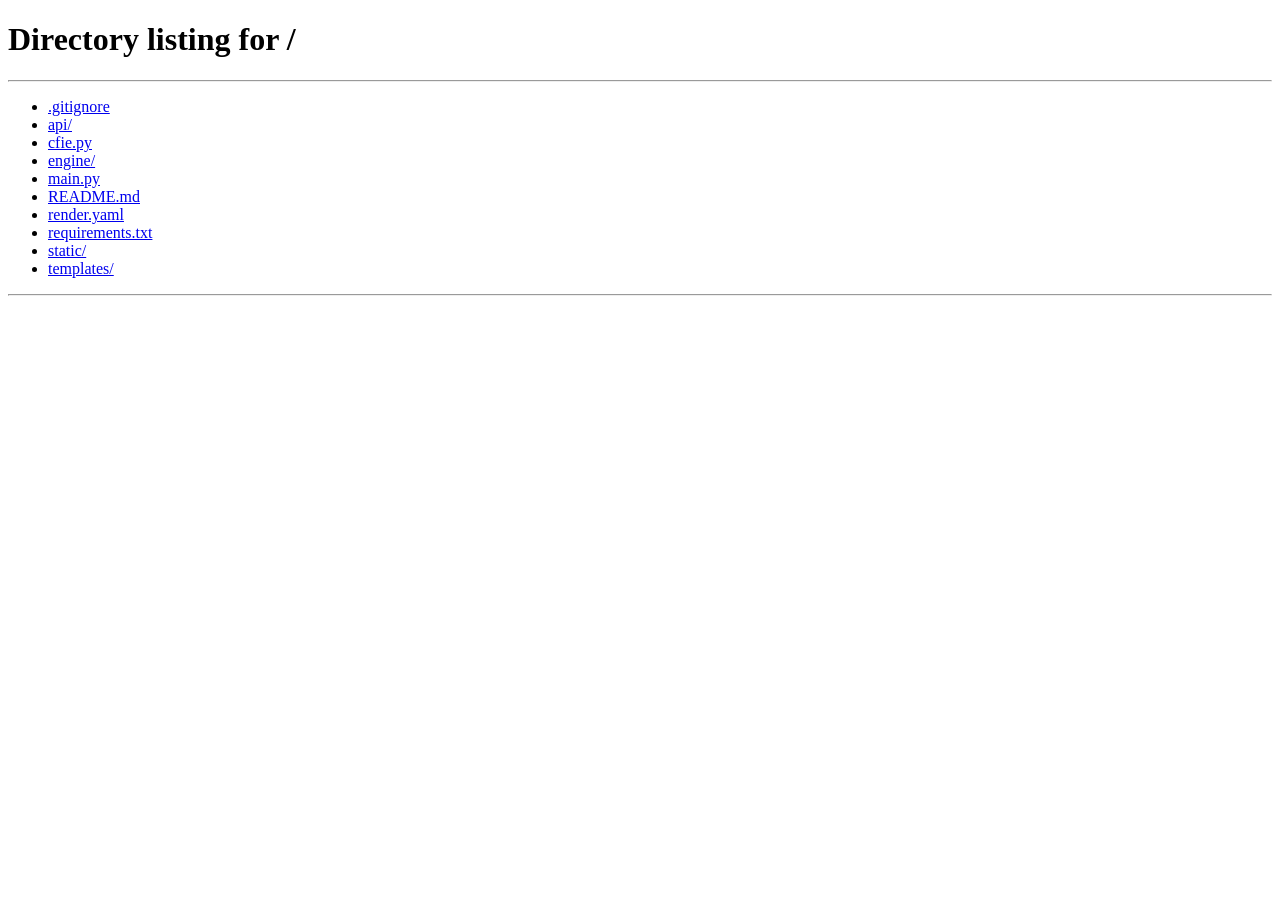
==== templates/analyze.html @ cb0d61a2 "feat: 4단계 ATR 손절/익절 자동계산 시스템 구현 - analyze.js: calcRiskLevels, updateModalCalc, 모달 전면 재설계   - _curren" ====
﻿<!DOCTYPE html>
<html lang="ko">
<head>
<meta charset="UTF-8">
<meta name="viewport" content="width=device-width,initial-scale=1.0">
<title>CFIE — 종목 분석</title>
<link rel="stylesheet" href="/static/css/common.css">
<link rel="stylesheet" href="/static/css/analyze.css">
</head>
<body>

<header class="topbar">
  <div class="topbar-brand">
    <a href="/" class="logo" style="text-decoration:none">CFIE</a>
    <span class="ver">v3.7</span>
  </div>
  <nav class="topbar-nav">
    <a href="/"       class="nav-link" data-page="/">대시보드</a>
    <a href="/scan"   class="nav-link" data-page="/scan">신규 진입 종목 찾기</a>
    <a href="/mypage" class="nav-link" data-page="/mypage">마이 페이지</a>
  </nav>
  <div class="topbar-search">
    <form class="search-form" onsubmit="return false;">
      <input type="text" id="searchInput" class="search-input"
             placeholder="종목명 또는 티커 검색…" autocomplete="off">
      <button type="button" class="search-btn" onclick="doSearch()">⌕</button>
    </form>
    <div id="searchDropdown" class="search-dropdown hidden"></div>
  </div>
  <div class="topbar-right">
    <select id="timeframeSelect" class="period-select" onchange="reloadChart()">
      <option value="daily" selected>일봉</option>
      <option value="weekly">주봉</option>
      <option value="monthly">월봉</option>
      <option value="yearly">년봉</option>
    </select>
    <select id="periodSelect" class="period-select" onchange="reloadChart()">
      <option value="6mo">6개월</option>
      <option value="1y">1년</option>
      <option value="2y" selected>2년</option>
      <option value="5y">5년</option>
    </select>
    <button class="back-btn" onclick="history.back()">← 뒤로</button>
  </div>
</header>

<!-- 로딩 -->
<div id="loadingOverlay" class="loading-overlay" style="display:flex">
  <div class="spinner"></div>
  <p style="margin-top:16px;color:var(--text2)">차트 데이터 분석 중…</p>
</div>

<main id="analyzeMain" style="display:none">

  <!-- 종목 헤더 -->
  <div class="stock-header">
    <div class="sh-left">
      <div class="sh-name" id="stockName">—</div>
      <div class="sh-meta">
        <span id="stockTicker"></span>
        <span id="stockExchange"></span>
        <span id="stockMeta"></span>
      </div>
      <div class="sh-price-row">
        <span class="sh-price"    id="stockPrice"></span>
        <span class="sh-currency" id="stockCurrency"></span>
        <span class="sh-daychg"   id="stockDayChg"></span>
      </div>
    </div>
    <div class="sh-right">
      <span id="holdingBadge" class="holding-badge" style="display:none">보유 중</span>
      <div id="fisBadge"  class="fis-badge">FIS —</div>
      <div id="labelChip" class="label-chip">—</div>
    </div>
  </div>

  <!-- 액션 바 -->
  <div class="action-bar">
    <button class="action-btn btn-buy-new"   onclick="openBuyModal()">📈 신규 진입</button>
    <button class="action-btn btn-buy-add"   onclick="openBuyModal()">＋ 추가 매수</button>
    <button class="action-btn btn-sell-part" onclick="openSellModal(false)">▼ 부분 매도</button>
    <button class="action-btn btn-sell-full" onclick="openSellModal(true)">✕ 전량 매도</button>
  </div>

  <!-- 차트 + 사이드바 (2-컬럼) -->
  <div class="analyze-body">

    <!-- 왼쪽: 차트 -->
    <div class="chart-col">
      <img id="mainChart" class="main-chart" alt="차트 로딩 중…">
    </div>

    <!-- 오른쪽: 사이드바 -->
    <div class="sidebar-col">

      <!-- CFIE 종합 판단 -->
      <div class="sidebar-box">
        <div class="sbox-header">📊 CFIE 종합 판단</div>
        <div class="sbox-body">
          <p id="judgeL1" class="jc-l1"></p>
          <p id="judgeL2" class="jc-l2"></p>
          <p id="judgeExtra" class="jc-extra"></p>
        </div>
        <div id="scoreBars" class="score-bars"></div>
      </div>

      <!-- 진입 타이밍 분석 -->
      <div class="sidebar-box">
        <div class="sbox-header">🎯 진입 타이밍 분석</div>
        <div class="entry-score-row">
          <span class="entry-score-label">진입 점수</span>
          <div class="entry-score-badge" id="entryScoreBadge">—</div>
        </div>
        <div class="entry-status" id="entryStatus"></div>
        <div class="entry-metrics" id="entryMetrics"></div>
      </div>

      <!-- 주요 지표 -->
      <div class="sidebar-box">
        <div class="sbox-header">📈 주요 지표</div>
        <div id="indicatorChips" class="chip-grid"></div>
      </div>

    </div>
  </div>

  <!-- 데이터 테이블 -->
  <div class="table-wrap">
    <div class="table-title">📋 최근 30일 데이터</div>
    <div style="overflow-x:auto">
      <table class="data-table">
        <thead id="tableHead"></thead>
        <tbody id="tableBody"></tbody>
      </table>
    </div>
  </div>

</main>

<!-- 매수/매도 모달 -->
<div id="tradeModal" class="modal-overlay" style="display:none">
  <div class="modal-box modal-box-wide">

    <!-- ── 매수 섹션 ── -->
    <div id="modalBuySection">
      <div class="modal-header">
        <div>
          <div class="modal-title" id="modalTitle">신규 진입</div>
          <div class="modal-sub" id="modalSubTicker"></div>
        </div>
        <div class="modal-scenario-chip" id="modalScenarioChip"></div>
      </div>

      <!-- 수량 입력 (유일한 사용자 입력) -->
      <div class="mbuy-qty-row">
        <label class="mbuy-qty-label">수량 (주)</label>
        <input type="number" id="modalQty" class="mbuy-qty-input" min="1" value="1"
               oninput="onModalQtyChange()">
        <span class="mbuy-invest" id="modalInvest">—</span>
      </div>

      <!-- 진입가 (읽기전용, 수정 가능) -->
      <div class="mbuy-price-row">
        <label class="mbuy-price-label">진입가</label>
        <input type="number" id="modalPrice" class="mbuy-price-input" min="0" step="1"
               oninput="onModalPriceChange()">
        <span class="mbuy-price-sub">현재가 기준 자동입력</span>
      </div>

      <!-- 리스크 관리 자동 계산 -->
      <div class="mbuy-risk-section">
        <div class="mbuy-risk-title">🛡 자동 계산된 리스크 관리</div>

        <div class="mbuy-risk-grid">
          <div class="mbuy-risk-card mbuy-stop">
            <div class="mbuy-risk-card-label">손절선</div>
            <div class="mbuy-risk-card-value" id="modalStop">—</div>
            <div class="mbuy-risk-card-sub" id="modalStopPct">—</div>
            <div class="mbuy-risk-card-note" id="modalStopNote">—</div>
            <input type="number" id="modalStopInput" class="mbuy-stop-edit" min="0" step="1"
                   placeholder="직접 수정" oninput="onModalStopChange()">
          </div>

          <div class="mbuy-risk-card mbuy-r1r">
            <div class="mbuy-risk-card-label">리스크 1R</div>
            <div class="mbuy-risk-card-value" id="modal1R">—</div>
            <div class="mbuy-risk-card-sub" id="modal1RTotal">총 — 원</div>
            <div class="mbuy-risk-card-note">손절 시 주당 손실</div>
          </div>

          <div class="mbuy-risk-card mbuy-t1">
            <div class="mbuy-risk-card-label">1차 익절 <span class="mbuy-tag">1/3 청산</span></div>
            <div class="mbuy-risk-card-value" id="modalT1">—</div>
            <div class="mbuy-risk-card-sub" id="modalT1Pct">—</div>
            <div class="mbuy-risk-card-note">R:R 2:1 목표 · 손익분기로 손절 이동</div>
          </div>

          <div class="mbuy-risk-card mbuy-t2">
            <div class="mbuy-risk-card-label">2차 익절 <span class="mbuy-tag">1/3 청산</span></div>
            <div class="mbuy-risk-card-value" id="modalT2">—</div>
            <div class="mbuy-risk-card-sub" id="modalT2Pct">—</div>
            <div class="mbuy-risk-card-note">R:R 4:1 목표 · 나머지 트레일링</div>
          </div>
        </div>

        <div class="mbuy-trailing-note" id="modalTrailing">
          트레일링 스탑: 고점 - ATR×2.5 자동 이동
        </div>
      </div>

      <div class="modal-footer">
        <button class="btn-cancel" onclick="closeTradeModal()">취소</button>
        <button class="btn-confirm" onclick="confirmBuy()">진입 등록</button>
      </div>
    </div>

    <!-- ── 매도 섹션 ── -->
    <div id="modalSellSection" style="display:none">
      <div class="modal-header">
        <div class="modal-title">매도</div>
        <div class="modal-sub" id="modalSellSub"></div>
      </div>
      <div class="form-row">
        <label>매도 수량 (주)</label>
        <input type="number" id="modalSellQty" class="modal-input" min="1" value="1">
      </div>
      <div class="modal-footer">
        <button class="btn-cancel" onclick="closeTradeModal()">취소</button>
        <button class="btn-confirm" onclick="confirmSell()">매도 등록</button>
      </div>
    </div>

  </div>
</div>

<div id="toast" class="toast"></div>
<script src="/static/js/common.js"></script>
<script src="/static/js/analyze.js"></script>
</body>
</html>
---- static/css/common.css ----
﻿/* static/css/common.css — 공통 기반 스타일 */

*, *::before, *::after { box-sizing: border-box; margin: 0; padding: 0; }

:root {
  --bg:      #0D1117;
  --bg2:     #161B22;
  --bg3:     #21262D;
  --border:  #30363D;
  --border2: rgba(255,255,255,0.05);
  --bull:    #E53935;
  --bear:    #1565C0;
  --accent:  #7C6FF7;
  --gold:    #F0B429;
  --text1:   #E6EDF3;
  --text2:   #8B949E;
  --text3:   #484F58;
  --radius:  10px;
  --shadow:  0 4px 24px rgba(0,0,0,0.4);
}

html { font-size: 14px; }
body {
  font-family: "Pretendard", "Apple SD Gothic Neo", "Malgun Gothic", sans-serif;
  background: var(--bg);
  color: var(--text1);
  min-height: 100vh;
  display: flex;
  flex-direction: column;
  line-height: 1.6;
}
a { color: inherit; text-decoration: none; }
button { cursor: pointer; border: none; background: none; font: inherit; }

/* ── 탑바 ─────────────────────────────────────── */
.topbar {
  height: 56px;
  background: var(--bg2);
  border-bottom: 1px solid var(--border);
  display: flex;
  align-items: center;
  padding: 0 24px;
  gap: 0;
  position: sticky;
  top: 0;
  z-index: 200;
}
.topbar-brand {
  display: flex;
  align-items: baseline;
  gap: 5px;
  min-width: 110px;
  flex-shrink: 0;
}
.logo {
  font-size: 17px;
  font-weight: 900;
  color: var(--accent);
  letter-spacing: -0.5px;
}
.ver {
  font-size: 10px;
  color: var(--text3);
  font-weight: 600;
  letter-spacing: 0.5px;
}

/* ── 탑바 내비 ───────────────────────────────── */
.topbar-nav {
  display: flex;
  gap: 2px;
  margin: 0 20px;
  flex-shrink: 0;
}
.nav-link {
  padding: 5px 14px;
  font-size: 13px;
  color: var(--text2);
  border-radius: 7px;
  transition: color 0.15s, background 0.15s;
  font-weight: 500;
  white-space: nowrap;
}
.nav-link:hover { color: var(--text1); background: var(--bg3); }
.nav-link.active { color: var(--accent); background: rgba(124,111,247,0.12); }

/* ── 검색 ────────────────────────────────────── */
.topbar-search { position: relative; flex: 1; max-width: 400px; margin: 0 auto; }
.search-form { display: flex; gap: 6px; }
.search-input {
  flex: 1;
  height: 34px;
  background: var(--bg3);
  border: 1px solid var(--border);
  border-radius: 8px;
  padding: 0 14px;
  color: var(--text1);
  font-size: 13px;
  outline: none;
  transition: border-color 0.15s;
}
.search-input::placeholder { color: var(--text3); }
.search-input:focus { border-color: var(--accent); }
.search-btn {
  height: 34px;
  padding: 0 12px;
  background: var(--bg3);
  border: 1px solid var(--border);
  border-radius: 8px;
  color: var(--text2);
  font-size: 14px;
  transition: background 0.15s;
}
.search-btn:hover { background: var(--border); color: var(--text1); }

/* ── 검색 드롭다운 ───────────────────────────── */
.search-dropdown {
  position: absolute;
  top: calc(100% + 6px);
  left: 0;
  right: 0;
  background: var(--bg2);
  border: 1px solid var(--border);
  border-radius: var(--radius);
  box-shadow: var(--shadow);
  z-index: 300;
  overflow: hidden;
}
.search-dropdown.hidden { display: none; }
.dd-item {
  padding: 10px 16px;
  display: flex;
  justify-content: space-between;
  align-items: center;
  cursor: pointer;
  transition: background 0.1s;
  border-bottom: 1px solid var(--border2);
}
.dd-item:last-child { border-bottom: none; }
.dd-item:hover { background: var(--bg3); }
.dd-name { font-weight: 600; font-size: 13px; }
.dd-sym  { font-size: 11px; color: var(--text3); }
.dd-exch { font-size: 11px; color: var(--accent); }

/* ── 탑바 우측 ───────────────────────────────── */
.topbar-right { display: flex; align-items: center; gap: 12px; flex-shrink: 0; margin-left: 16px; }
.clock { font-size: 12px; color: var(--text3); font-variant-numeric: tabular-nums; }
.period-select {
  height: 32px;
  background: var(--bg3);
  border: 1px solid var(--border);
  border-radius: 7px;
  color: var(--text1);
  padding: 0 10px;
  font-size: 12px;
  outline: none;
  cursor: pointer;
}
.back-btn {
  display: inline-flex;
  align-items: center;
  gap: 4px;
  padding: 5px 12px;
  font-size: 13px;
  color: var(--text2);
  border: 1px solid var(--border);
  border-radius: 7px;
  transition: all 0.15s;
}
.back-btn:hover { color: var(--text1); border-color: var(--text3); }

/* ── 마켓 티커 스트립 ─────────────────────────── */
.ticker-strip {
  width: 100%;
  background: var(--bg2);
  border-bottom: 1px solid var(--border);
  overflow: hidden;
  height: 38px;
  display: flex;
  align-items: center;
}
.ticker-track {
  display: flex;
  animation: ticker-scroll 40s linear infinite;
  width: max-content;
  align-items: center;
  height: 100%;
}
.ticker-strip:hover .ticker-track { animation-play-state: paused; }
@keyframes ticker-scroll {
  from { transform: translateX(0); }
  to   { transform: translateX(-50%); }
}
.ticker-item {
  display: inline-flex;
  align-items: center;
  gap: 6px;
  padding: 0 20px;
  height: 100%;
  border-right: 1px solid var(--border2);
  white-space: nowrap;
  cursor: default;
}
.ti-emoji { font-size: 13px; }
.ti-name  { font-size: 12px; color: var(--text2); font-weight: 500; }
.ti-price { font-size: 12px; color: var(--text1); font-weight: 600; }
.ti-chg   { font-size: 11px; font-weight: 700; }
.ti-chg.bull { color: var(--bull); }
.ti-chg.bear { color: var(--bear); }
.ti-chg.flat { color: var(--text3); }

/* ── 섹션 ────────────────────────────────────── */
.main-content { max-width: 1420px; margin: 0 auto; padding: 28px 24px 48px; width: 100%; flex: 1; }
.section { margin-bottom: 40px; }
.section-header {
  display: flex;
  align-items: center;
  gap: 10px;
  margin-bottom: 16px;
}
.section-accent { width: 3px; height: 16px; background: var(--accent); border-radius: 2px; flex-shrink: 0; }
.section-title { font-size: 14px; font-weight: 700; color: var(--text1); }
.section-count { font-size: 12px; color: var(--text3); margin-left: 4px; }

/* ── 로딩 오버레이 ───────────────────────────── */
.loading-overlay {
  position: fixed;
  inset: 0;
  background: rgba(13,17,23,0.85);
  backdrop-filter: blur(4px);
  display: flex;
  flex-direction: column;
  align-items: center;
  justify-content: center;
  z-index: 500;
  gap: 16px;
}
.loading-overlay p { color: var(--text2); font-size: 14px; }
.spinner {
  width: 36px;
  height: 36px;
  border: 3px solid var(--bg3);
  border-top-color: var(--accent);
  border-radius: 50%;
  animation: spin 0.8s linear infinite;
}
@keyframes spin { to { transform: rotate(360deg); } }

/* ── 스켈레톤 ────────────────────────────────── */
.skeleton-card {
  height: 90px;
  background: var(--bg2);
  border: 1px solid var(--border);
  border-radius: var(--radius);
  animation: pulse 1.5s ease-in-out infinite;
}
@keyframes pulse {
  0%,100% { opacity: 1; }
  50%      { opacity: 0.45; }
}

/* ── 토스트 ──────────────────────────────────── */
.toast {
  position: fixed;
  bottom: 28px;
  right: 28px;
  padding: 12px 20px;
  border-radius: 10px;
  font-size: 13px;
  font-weight: 600;
  z-index: 1000;
  transform: translateY(16px);
  opacity: 0;
  pointer-events: none;
  transition: all 0.25s ease;
}
.toast.show { transform: translateY(0); opacity: 1; }
.toast-success { background: #1C4A2A; border: 1px solid #2E7D32; color: #A5D6A7; }
.toast-error   { background: #4A1C1C; border: 1px solid #B71C1C; color: #EF9A9A; }

/* ── 모달 ────────────────────────────────────── */
.modal-overlay {
  position: fixed;
  inset: 0;
  background: rgba(0,0,0,0.7);
  backdrop-filter: blur(6px);
  display: flex;
  align-items: center;
  justify-content: center;
  z-index: 800;
}
.modal-box {
  background: var(--bg2);
  border: 1px solid var(--border);
  border-radius: 14px;
  padding: 28px;
  width: 340px;
  box-shadow: var(--shadow);
}
.modal-header {
  display: flex;
  justify-content: space-between;
  align-items: center;
  margin-bottom: 6px;
}
.modal-header h3 { font-size: 16px; font-weight: 700; }
.modal-close {
  width: 28px; height: 28px;
  border-radius: 6px;
  color: var(--text3);
  font-size: 16px;
  display: flex; align-items: center; justify-content: center;
  transition: all 0.15s;
}
.modal-close:hover { background: var(--bg3); color: var(--text1); }
.modal-sub { font-size: 13px; color: var(--text2); margin-bottom: 20px; }
.form-row { margin-bottom: 14px; }
.form-row label { display: block; font-size: 12px; color: var(--text2); margin-bottom: 5px; font-weight: 600; }
.modal-input {
  width: 100%;
  height: 38px;
  background: var(--bg3);
  border: 1px solid var(--border);
  border-radius: 8px;
  color: var(--text1);
  padding: 0 12px;
  font-size: 14px;
  outline: none;
  transition: border-color 0.15s;
}
.modal-input:focus { border-color: var(--accent); }
.modal-actions { display: flex; gap: 8px; margin-top: 20px; }
.btn-cancel {
  flex: 1; height: 38px; border-radius: 8px;
  background: var(--bg3); border: 1px solid var(--border);
  color: var(--text2); font-size: 13px; font-weight: 600;
  transition: all 0.15s;
}
.btn-cancel:hover { color: var(--text1); border-color: var(--text3); }
.btn-confirm {
  flex: 2; height: 38px; border-radius: 8px;
  background: var(--accent); color: white;
  font-size: 13px; font-weight: 700;
  transition: opacity 0.15s;
}
.btn-confirm:hover { opacity: 0.88; }
.btn-confirm.btn-sell { background: var(--bear); }

/* ── 푸터 ────────────────────────────────────── */
.footer {
  text-align: center;
  padding: 18px 24px;
  font-size: 11px;
  color: var(--text3);
  border-top: 1px solid var(--border);
  background: var(--bg2);
  margin-top: auto;
}
---- static/css/analyze.css ----
﻿/* ── analyze.css — 2-컬럼 레이아웃 ── */

/* 종목 헤더 */
.stock-header {
  display: flex; align-items: center; justify-content: space-between;
  background: var(--bg2); border-bottom: 1px solid var(--border);
  padding: 14px 24px; gap: 16px; flex-wrap: wrap;
}
.sh-left  { flex: 1; min-width: 0; }
.sh-name  { font-size: 20px; font-weight: 800; color: var(--text1); white-space: nowrap; overflow: hidden; text-overflow: ellipsis; }
.sh-meta  { font-size: 12px; color: var(--text2); margin-top: 3px; display: flex; gap: 8px; flex-wrap: wrap; }
.sh-price-row { display: flex; align-items: baseline; gap: 8px; margin-top: 6px; }
.sh-price    { font-size: 26px; font-weight: 800; color: var(--text1); }
.sh-currency { font-size: 13px; color: var(--text2); }
.sh-daychg   { font-size: 13px; font-weight: 600; padding: 2px 8px; border-radius: 4px; }
.sh-daychg.bull { color: var(--bull); background: rgba(229,57,53,0.12); }
.sh-daychg.bear { color: var(--bear); background: rgba(21,101,192,0.12); }
.sh-daychg.flat { color: var(--text2); background: var(--bg3); }
.sh-right { display: flex; align-items: center; gap: 8px; flex-wrap: wrap; }

/* 액션 바 */
.action-bar {
  display: flex; gap: 8px; padding: 10px 24px;
  background: var(--bg2); border-bottom: 1px solid var(--border); flex-wrap: wrap;
}
.action-btn {
  padding: 7px 16px; border-radius: 6px; border: none;
  font-size: 13px; font-weight: 600; cursor: pointer;
  transition: opacity 0.15s, transform 0.1s; white-space: nowrap;
}
.action-btn:hover  { opacity: 0.85; transform: translateY(-1px); }
.action-btn:active { transform: translateY(0); }
.btn-buy-new   { background: var(--accent); color: #fff; }
.btn-buy-add   { background: transparent; color: var(--accent); border: 1px solid var(--accent); }
.btn-sell-part { background: transparent; color: var(--bear); border: 1px solid var(--bear); }
.btn-sell-full { background: var(--bear); color: #fff; }

/* 2-컬럼 분석 바디 */
.analyze-body {
  display: grid;
  grid-template-columns: 1fr 340px;
  align-items: start;
  border-bottom: 1px solid var(--border);
}
.chart-col {
  border-right: 1px solid var(--border);
  background: #0a0a0a;
  overflow: hidden;
}
.main-chart { width: 100%; display: block; }

.sidebar-col {
  display: flex; flex-direction: column;
  background: var(--bg2);
  overflow-y: auto;
  max-height: calc(100vh - 160px);
}

/* 사이드바 박스 */
.sidebar-box { border-bottom: 1px solid var(--border); }
.sbox-header {
  font-size: 11px; font-weight: 700; color: var(--text3);
  text-transform: uppercase; letter-spacing: 0.6px;
  padding: 8px 16px; background: var(--bg3);
  border-bottom: 1px solid var(--border);
}
.sbox-body { padding: 12px 16px 8px; }
.jc-l1    { font-size: 13px; color: var(--text1); line-height: 1.65; margin-bottom: 4px; font-weight: 500; }
.jc-l2    { font-size: 12px; color: var(--text2); line-height: 1.65; }
.jc-extra { font-size: 12px; color: var(--gold); margin-top: 6px; }

/* 점수 바 */
.score-bars { padding: 8px 16px 14px; display: flex; flex-direction: column; gap: 8px; }
.score-bar-item { display: flex; align-items: center; gap: 8px; }
.score-bar-label {
  font-size: 11px; color: var(--text2); width: 44px;
  flex-shrink: 0; text-align: right;
}
.score-bar-track {
  flex: 1; height: 6px; background: var(--bg3);
  border-radius: 3px; position: relative; overflow: visible;
}
.score-bar-val { font-size: 11px; font-weight: 700; width: 34px; text-align: right; flex-shrink: 0; }

/* 진입 타이밍 */
.entry-score-row {
  display: flex; align-items: center; justify-content: space-between;
  padding: 12px 16px 4px;
}
.entry-score-label { font-size: 13px; color: var(--text2); font-weight: 600; }
.entry-score-badge {
  font-size: 16px; font-weight: 800;
  padding: 4px 16px; border-radius: 20px; color: #fff;
}
.entry-status { font-size: 11.5px; color: var(--text2); padding: 0 16px 10px; }

.entry-metrics { padding: 4px 16px 16px; display: flex; flex-direction: column; gap: 10px; }
.em-item { display: flex; flex-direction: column; gap: 4px; }
.em-header { display: flex; justify-content: space-between; align-items: center; }
.em-label  { font-size: 11px; color: var(--text2); }
.em-value  { font-size: 11px; font-weight: 700; }
.em-bar-track {
  height: 5px; background: var(--bg3); border-radius: 3px;
  position: relative; overflow: hidden;
}
.em-bar-fill { height: 100%; border-radius: 3px; }
/* 스위트스팟 마킹 (가상 요소) */
.em-bar-track .sweet { position: absolute; top: 0; height: 100%; background: rgba(124,111,247,0.2); }

/* 지표 칩 */
.chip-grid {
  display: grid; grid-template-columns: 1fr 1fr;
  gap: 8px; padding: 12px 16px;
}
.chip {
  display: flex; flex-direction: column; align-items: center;
  background: var(--bg3); border: 1px solid var(--border);
  border-radius: var(--radius); padding: 9px 8px; text-align: center;
}
.chip-label { font-size: 10px; color: var(--text3); text-transform: uppercase; letter-spacing: 0.3px; }
.chip-value { font-size: 14px; font-weight: 700; margin-top: 2px; }
.chip-sub   { font-size: 11px; color: var(--text2); margin-top: 1px; }

/* 데이터 테이블 */
.table-wrap { background: var(--bg2); padding: 16px 20px 40px; }
.table-title { font-size: 12px; font-weight: 700; color: var(--text2); margin-bottom: 10px; text-transform: uppercase; letter-spacing: 0.5px; }
.data-table { width: 100%; border-collapse: collapse; font-size: 12.5px; }
.data-table th {
  background: var(--bg3); color: var(--text2);
  padding: 8px 10px; text-align: right;
  border-bottom: 1px solid var(--border);
  font-size: 11px; text-transform: uppercase; letter-spacing: 0.3px; white-space: nowrap;
}
.data-table th:first-child { text-align: left; }
.data-table td {
  padding: 7px 10px; text-align: right;
  border-bottom: 1px solid var(--border2);
  color: var(--text1); white-space: nowrap;
}
.data-table td:first-child { text-align: left; color: var(--text2); }
.data-table tr:last-child td { border-bottom: none; }
.data-table tr:hover td { background: rgba(255,255,255,0.025); }

/* 배지/칩 공통 */
.fis-badge  { padding: 6px 14px; border-radius: 20px; font-size: 13px; font-weight: 700; color: #fff; }
.label-chip { padding: 4px 12px; border-radius: 20px; font-size: 12px; font-weight: 600; color: #fff; }
.holding-badge {
  display: inline-block;
  background: rgba(46,160,67,0.18); color: #2ea043;
  border: 1px solid rgba(46,160,67,0.4); border-radius: 20px;
  font-size: 12px; font-weight: 600; padding: 2px 10px;
}

/* 모달 추가 버튼 */
.btn-full-sell {
  padding: 9px 16px; border-radius: 6px; border: none;
  font-size: 13px; font-weight: 600; cursor: pointer;
  background: var(--bear); color: #fff;
}
.btn-part-sell {
  padding: 9px 16px; border-radius: 6px; border: 1px solid var(--bear);
  font-size: 13px; font-weight: 600; cursor: pointer;
  background: transparent; color: var(--bear);
}

/* 반응형 */
@media (max-width: 900px) {
  .analyze-body { grid-template-columns: 1fr; }
  .chart-col { border-right: none; border-bottom: 1px solid var(--border); }
  .sidebar-col { max-height: none; }
  .chip-grid { grid-template-columns: repeat(3, 1fr); }
}

/* ── 진입 타이밍 구성요소 카드 ── */
.es-comp {
  padding: 9px 11px;
  background: var(--bg3);
  border-radius: 7px;
  margin-bottom: 7px;
}
.es-comp-hd {
  display: flex; align-items: center; gap: 6px; margin-bottom: 4px;
}
.es-comp-num  { font-size: 10px; color: var(--text3); flex-shrink: 0; }
.es-comp-name { font-size: 11px; font-weight: 700; color: var(--text1); flex: 1; }
.es-comp-score { font-size: 12px; font-weight: 800; white-space: nowrap; }
.es-comp-max   { font-size: 10px; font-weight: 400; color: var(--text3); }
.es-comp-bar {
  height: 4px; background: var(--bg2);
  border-radius: 2px; overflow: hidden; margin-bottom: 5px;
}
.es-comp-bar > div { height: 100%; border-radius: 2px; }
.es-comp-desc { font-size: 11px; color: var(--text3); line-height: 1.5; }

.em-chip {
  display: inline-block;
  font-size: 10px; padding: 2px 8px; border-radius: 10px;
  background: var(--bg2); border: 1px solid var(--border);
  color: var(--text3);
}
.em-chip-best {
  background: rgba(46,160,67,0.12);
  border-color: rgba(46,160,67,0.35);
  color: #56d364; font-weight: 700;
}
.em-chip-2nd {
  background: rgba(210,153,34,0.12);
  border-color: rgba(210,153,34,0.35);
  color: #d29922; font-weight: 600;
}

/* ── 세부 수치 블록 ── */
.es-metric-block {
  margin-top: 6px;
  border-top: 1px solid var(--border);
  padding-top: 8px;
}
.es-metric-title {
  font-size: 10px; font-weight: 700; color: var(--text3);
  text-transform: uppercase; letter-spacing: 0.5px;
  margin-bottom: 6px;
}
.es-metric-row {
  display: grid;
  grid-template-columns: 72px 1fr auto;
  align-items: center;
  gap: 4px;
  padding: 3px 0;
  border-bottom: 1px solid var(--border2);
}
.es-metric-row:last-child { border-bottom: none; }
.es-metric-label { font-size: 11px; color: var(--text2); }
.es-metric-value { font-size: 11px; font-weight: 700; text-align: center; }
.es-metric-ideal { font-size: 10px; color: var(--text3); text-align: right; white-space: nowrap; }


/* ── 매수 모달 위험관리 (mbuy) ─────────────────────────── */
.modal-box-wide { max-width: 520px; }
.modal-scenario-chip {
  background: #1a472a; color: #56d364;
  border: 1px solid #2ea043; border-radius: 20px;
  padding: 3px 12px; font-size: 12px; font-weight: 700; white-space: nowrap;
}
.mbuy-qty-row {
  display: flex; align-items: center; gap: 10px;
  padding: 10px 0; border-bottom: 1px solid var(--border2);
}
.mbuy-qty-label { font-size: 13px; color: var(--text2); min-width: 60px; }
.mbuy-qty-input { width: 90px; padding: 6px 10px; border-radius: 6px;
  border: 1px solid var(--border2); background: var(--bg3); color: var(--text1);
  font-size: 15px; font-weight: 700; text-align: right; }
.mbuy-invest { font-size: 13px; color: var(--text2); margin-left: auto; }
.mbuy-price-row {
  display: flex; align-items: center; gap: 10px;
  padding: 10px 0; border-bottom: 1px solid var(--border2);
}
.mbuy-price-label { font-size: 13px; color: var(--text2); min-width: 60px; }
.mbuy-price-input { width: 120px; padding: 6px 10px; border-radius: 6px;
  border: 1px solid var(--border2); background: var(--bg3); color: var(--text1);
  font-size: 15px; font-weight: 700; text-align: right; }
.mbuy-price-sub { font-size: 11px; color: var(--text3); margin-left: auto; }
.mbuy-risk-section { margin-top: 12px; }
.mbuy-risk-title { font-size: 12px; color: var(--text3); margin-bottom: 8px; }
.mbuy-risk-grid { display: grid; grid-template-columns: 1fr 1fr; gap: 8px; }
.mbuy-risk-card {
  border-radius: 8px; padding: 10px 12px;
  border: 1px solid var(--border2); background: var(--bg2);
}
.mbuy-stop   { border-color: #c6282855; background: #c6282810; }
.mbuy-r1r    { border-color: var(--border2); }
.mbuy-t1     { border-color: #2ea04355; background: #2ea04310; }
.mbuy-t2     { border-color: #56d36455; background: #56d36410; }
.mbuy-risk-card-label { font-size: 11px; color: var(--text3); margin-bottom: 2px; }
.mbuy-risk-card-value { font-size: 16px; font-weight: 800; color: var(--text1); }
.mbuy-risk-card-sub   { font-size: 12px; color: var(--text2); margin-top: 1px; }
.mbuy-risk-card-note  { font-size: 10px; color: var(--text3); margin-top: 4px; }
.mbuy-tag {
  display: inline-block; background: var(--bg3);
  color: var(--text2); border-radius: 4px;
  padding: 1px 5px; font-size: 10px; margin-left: 4px;
}
.mbuy-stop-edit {
  width: 100%; margin-top: 6px; padding: 4px 8px;
  border-radius: 5px; border: 1px solid #c6282866;
  background: var(--bg3); color: var(--text1); font-size: 12px;
}
.mbuy-trailing-note { font-size: 11px; color: var(--text3); margin-top: 8px; }
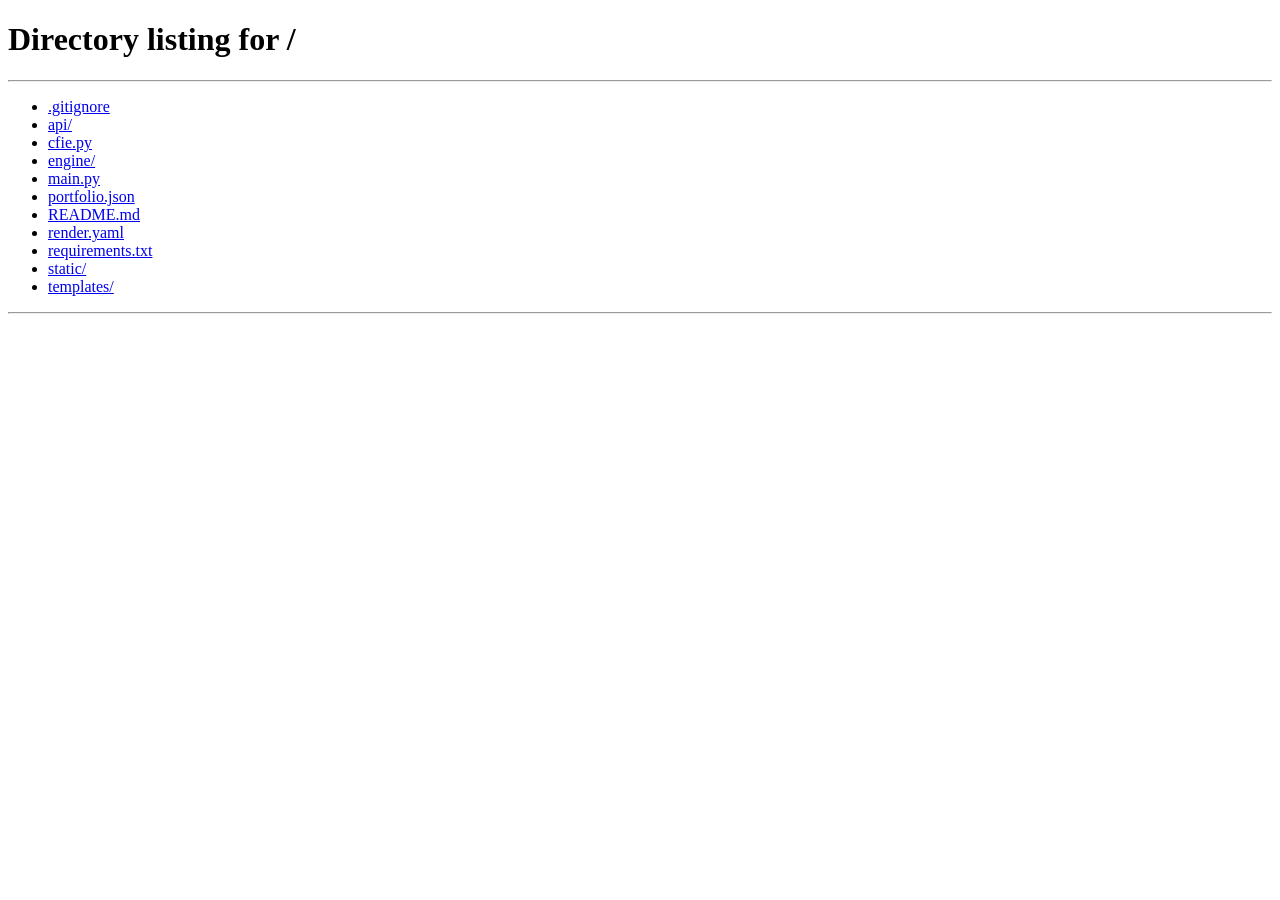
==== commit 6f2c32bc: "feat: complete UI redesign with 2025 glassmorphism design system - All 5 CSS files fully rewritten w" ====
--- a/templates/analyze.html
+++ b/templates/analyze.html
@@ -4,6 +4,8 @@
 <meta charset="UTF-8">
 <meta name="viewport" content="width=device-width,initial-scale=1.0">
 <title>CFIE — 종목 분석</title>
+<link rel="preconnect" href="https://fonts.googleapis.com">
+<link rel="preconnect" href="https://fonts.gstatic.com" crossorigin>
 <link rel="stylesheet" href="/static/css/common.css">
 <link rel="stylesheet" href="/static/css/analyze.css">
 </head>
@@ -151,7 +153,7 @@
         <div class="modal-scenario-chip" id="modalScenarioChip"></div>
       </div>
 
-      <!-- 수량 입력 (유일한 사용자 입력) -->
+      <!-- 수량 입력 -->
       <div class="mbuy-qty-row">
         <label class="mbuy-qty-label">수량 (주)</label>
         <input type="number" id="modalQty" class="mbuy-qty-input" min="1" value="1"
@@ -159,7 +161,7 @@
         <span class="mbuy-invest" id="modalInvest">—</span>
       </div>
 
-      <!-- 진입가 (읽기전용, 수정 가능) -->
+      <!-- 진입가 -->
       <div class="mbuy-price-row">
         <label class="mbuy-price-label">진입가</label>
         <input type="number" id="modalPrice" class="mbuy-price-input" min="0" step="1"
@@ -167,45 +169,22 @@
         <span class="mbuy-price-sub">현재가 기준 자동입력</span>
       </div>
 
-      <!-- 리스크 관리 자동 계산 -->
-      <div class="mbuy-risk-section">
-        <div class="mbuy-risk-title">🛡 자동 계산된 리스크 관리</div>
-
-        <div class="mbuy-risk-grid">
-          <div class="mbuy-risk-card mbuy-stop">
-            <div class="mbuy-risk-card-label">손절선</div>
-            <div class="mbuy-risk-card-value" id="modalStop">—</div>
-            <div class="mbuy-risk-card-sub" id="modalStopPct">—</div>
-            <div class="mbuy-risk-card-note" id="modalStopNote">—</div>
-            <input type="number" id="modalStopInput" class="mbuy-stop-edit" min="0" step="1"
-                   placeholder="직접 수정" oninput="onModalStopChange()">
+      <!-- 트레일링 손절 미리보기 (등록 시 참고용) -->
+      <div class="mbuy-trailing-preview">
+        <div class="mbuy-trailing-label">📌 등록 후 마이페이지에서 실시간 자동 추적</div>
+        <div class="mbuy-trailing-main">
+          <div class="mbuy-trailing-item mbuy-ts-item">
+            <span class="mbuy-trailing-key">트레일링 손절</span>
+            <span class="mbuy-trailing-val" id="modalTrailingStop">—</span>
+            <span class="mbuy-trailing-pct" id="modalTrailingPct"></span>
           </div>
-
-          <div class="mbuy-risk-card mbuy-r1r">
-            <div class="mbuy-risk-card-label">리스크 1R</div>
-            <div class="mbuy-risk-card-value" id="modal1R">—</div>
-            <div class="mbuy-risk-card-sub" id="modal1RTotal">총 — 원</div>
-            <div class="mbuy-risk-card-note">손절 시 주당 손실</div>
+          <div class="mbuy-trailing-item">
+            <span class="mbuy-trailing-key">EMA20</span>
+            <span class="mbuy-trailing-val" id="modalEMA20">—</span>
+            <span class="mbuy-trailing-signal" id="modalEMASignal"></span>
           </div>
-
-          <div class="mbuy-risk-card mbuy-t1">
-            <div class="mbuy-risk-card-label">1차 익절 <span class="mbuy-tag">1/3 청산</span></div>
-            <div class="mbuy-risk-card-value" id="modalT1">—</div>
-            <div class="mbuy-risk-card-sub" id="modalT1Pct">—</div>
-            <div class="mbuy-risk-card-note">R:R 2:1 목표 · 손익분기로 손절 이동</div>
-          </div>
-
-          <div class="mbuy-risk-card mbuy-t2">
-            <div class="mbuy-risk-card-label">2차 익절 <span class="mbuy-tag">1/3 청산</span></div>
-            <div class="mbuy-risk-card-value" id="modalT2">—</div>
-            <div class="mbuy-risk-card-sub" id="modalT2Pct">—</div>
-            <div class="mbuy-risk-card-note">R:R 4:1 목표 · 나머지 트레일링</div>
-          </div>
-        </div>
-
-        <div class="mbuy-trailing-note" id="modalTrailing">
-          트레일링 스탑: 고점 - ATR×2.5 자동 이동
-        </div>
+        </div>
+        <div class="mbuy-trailing-desc">최근 20봉 고점 − ATR×2 기준 · 매일 자동 업데이트</div>
       </div>
 
       <div class="modal-footer">
@@ -238,3 +217,4 @@
 <script src="/static/js/analyze.js"></script>
 </body>
 </html>
+
--- a/static/css/common.css
+++ b/static/css/common.css
@@ -1,187 +1,297 @@
-﻿/* static/css/common.css — 공통 기반 스타일 */
+﻿@import url('https://fonts.googleapis.com/css2?family=Noto+Sans+KR:wght@400;500;600;700;800;900&display=swap');
+
+/* ═══════════════════════════════════════════════
+   CFIE Design System — common.css
+   Modern dark UI / 2025 trend
+═══════════════════════════════════════════════ */
+
+/* ── Design Tokens ────────────────────────────── */
+:root {
+  /* Backgrounds */
+  --bg:    #060911;
+  --bg2:   #0B1120;
+  --bg3:   #101827;
+  --bg4:   #18243A;
+
+  /* Borders */
+  --border:  rgba(148,163,184,0.1);
+  --border2: rgba(148,163,184,0.05);
+
+  /* Brand */
+  --accent:     #818CF8;
+  --accent2:    #22D3EE;
+  --accent-bg:  rgba(129,140,248,0.08);
+  --accent-glow:rgba(129,140,248,0.25);
+
+  /* Market */
+  --bull:    #F43F5E;
+  --bear:    #60A5FA;
+  --bull-bg: rgba(244,63,94,0.1);
+  --bear-bg: rgba(96,165,250,0.1);
+  --gold:    #FBBF24;
+
+  /* Typography */
+  --text1: #F1F5F9;
+  --text2: #94A3B8;
+  --text3: #64748B;
+
+  /* Shadows */
+  --shadow-sm:   0 2px 8px rgba(0,0,0,0.4);
+  --shadow:      0 4px 24px rgba(0,0,0,0.55);
+  --shadow-lg:   0 12px 48px rgba(0,0,0,0.7);
+  --shadow-glow: 0 0 24px rgba(129,140,248,0.18);
+
+  /* Radii */
+  --radius-sm: 8px;
+  --radius:    12px;
+  --radius-lg: 16px;
+  --radius-xl: 24px;
+}
 
 *, *::before, *::after { box-sizing: border-box; margin: 0; padding: 0; }
-
-:root {
-  --bg:      #0D1117;
-  --bg2:     #161B22;
-  --bg3:     #21262D;
-  --border:  #30363D;
-  --border2: rgba(255,255,255,0.05);
-  --bull:    #E53935;
-  --bear:    #1565C0;
-  --accent:  #7C6FF7;
-  --gold:    #F0B429;
-  --text1:   #E6EDF3;
-  --text2:   #8B949E;
-  --text3:   #484F58;
-  --radius:  10px;
-  --shadow:  0 4px 24px rgba(0,0,0,0.4);
-}
-
-html { font-size: 14px; }
+html { font-size: 14px; scroll-behavior: smooth; }
+
 body {
-  font-family: "Pretendard", "Apple SD Gothic Neo", "Malgun Gothic", sans-serif;
+  font-family: "Pretendard", "Noto Sans KR", "Apple SD Gothic Neo", "Malgun Gothic", sans-serif;
   background: var(--bg);
   color: var(--text1);
   min-height: 100vh;
   display: flex;
   flex-direction: column;
   line-height: 1.6;
-}
+  -webkit-font-smoothing: antialiased;
+}
+
+/* Custom scrollbar */
+::-webkit-scrollbar { width: 5px; height: 5px; }
+::-webkit-scrollbar-track { background: transparent; }
+::-webkit-scrollbar-thumb { background: rgba(148,163,184,0.18); border-radius: 3px; }
+::-webkit-scrollbar-thumb:hover { background: rgba(148,163,184,0.35); }
+
 a { color: inherit; text-decoration: none; }
 button { cursor: pointer; border: none; background: none; font: inherit; }
 
-/* ── 탑바 ─────────────────────────────────────── */
+/* ── Topbar ─────────────────────────────────── */
 .topbar {
-  height: 56px;
-  background: var(--bg2);
+  height: 60px;
+  background: rgba(6,9,17,0.82);
+  backdrop-filter: blur(24px) saturate(200%);
+  -webkit-backdrop-filter: blur(24px) saturate(200%);
   border-bottom: 1px solid var(--border);
   display: flex;
   align-items: center;
-  padding: 0 24px;
-  gap: 0;
+  padding: 0 28px;
   position: sticky;
   top: 0;
   z-index: 200;
-}
+  gap: 0;
+}
+
 .topbar-brand {
   display: flex;
-  align-items: baseline;
-  gap: 5px;
-  min-width: 110px;
+  align-items: center;
+  gap: 7px;
+  min-width: 100px;
   flex-shrink: 0;
 }
+
 .logo {
-  font-size: 17px;
+  font-size: 19px;
   font-weight: 900;
-  color: var(--accent);
-  letter-spacing: -0.5px;
-}
+  background: linear-gradient(135deg, #818CF8 0%, #22D3EE 100%);
+  -webkit-background-clip: text;
+  background-clip: text;
+  -webkit-text-fill-color: transparent;
+  letter-spacing: -1.5px;
+}
+
 .ver {
   font-size: 10px;
   color: var(--text3);
-  font-weight: 600;
+  font-weight: 700;
   letter-spacing: 0.5px;
-}
-
-/* ── 탑바 내비 ───────────────────────────────── */
+  background: var(--bg3);
+  padding: 2px 7px;
+  border-radius: 5px;
+  border: 1px solid var(--border);
+}
+
+/* ── Nav Pills ──────────────────────────────── */
 .topbar-nav {
   display: flex;
   gap: 2px;
-  margin: 0 20px;
+  margin: 0 24px;
   flex-shrink: 0;
-}
+  background: var(--bg3);
+  padding: 4px;
+  border-radius: 11px;
+  border: 1px solid var(--border);
+}
+
 .nav-link {
-  padding: 5px 14px;
+  padding: 6px 16px;
   font-size: 13px;
   color: var(--text2);
-  border-radius: 7px;
-  transition: color 0.15s, background 0.15s;
+  border-radius: 8px;
+  transition: all 0.22s cubic-bezier(0.4, 0, 0.2, 1);
   font-weight: 500;
   white-space: nowrap;
 }
-.nav-link:hover { color: var(--text1); background: var(--bg3); }
-.nav-link.active { color: var(--accent); background: rgba(124,111,247,0.12); }
-
-/* ── 검색 ────────────────────────────────────── */
-.topbar-search { position: relative; flex: 1; max-width: 400px; margin: 0 auto; }
-.search-form { display: flex; gap: 6px; }
+.nav-link:hover { color: var(--text1); background: rgba(255,255,255,0.05); }
+.nav-link.active {
+  color: #fff;
+  background: linear-gradient(135deg, rgba(129,140,248,0.25) 0%, rgba(34,211,238,0.15) 100%);
+  font-weight: 600;
+  box-shadow: 0 1px 8px rgba(129,140,248,0.2);
+}
+
+/* ── Search ─────────────────────────────────── */
+.topbar-search {
+  position: relative;
+  flex: 1;
+  max-width: 380px;
+  margin: 0 auto;
+}
+
+.search-form { display: flex; }
+
 .search-input {
   flex: 1;
-  height: 34px;
-  background: var(--bg3);
-  border: 1px solid var(--border);
-  border-radius: 8px;
+  height: 36px;
+  background: var(--bg3);
+  border: 1px solid var(--border);
+  border-right: none;
+  border-radius: var(--radius-sm) 0 0 var(--radius-sm);
   padding: 0 14px;
   color: var(--text1);
   font-size: 13px;
   outline: none;
-  transition: border-color 0.15s;
+  transition: border-color 0.2s, box-shadow 0.2s;
 }
 .search-input::placeholder { color: var(--text3); }
-.search-input:focus { border-color: var(--accent); }
+.search-input:focus {
+  border-color: var(--accent);
+  box-shadow: 0 0 0 3px var(--accent-glow);
+  background: var(--bg4);
+}
+
 .search-btn {
-  height: 34px;
-  padding: 0 12px;
-  background: var(--bg3);
-  border: 1px solid var(--border);
-  border-radius: 8px;
+  height: 36px;
+  padding: 0 14px;
+  background: var(--bg3);
+  border: 1px solid var(--border);
+  border-radius: 0 var(--radius-sm) var(--radius-sm) 0;
   color: var(--text2);
-  font-size: 14px;
-  transition: background 0.15s;
-}
-.search-btn:hover { background: var(--border); color: var(--text1); }
-
-/* ── 검색 드롭다운 ───────────────────────────── */
+  font-size: 15px;
+  transition: all 0.2s;
+}
+.search-btn:hover { background: var(--bg4); color: var(--accent); border-color: var(--accent); }
+
+/* ── Search Dropdown ─────────────────────────── */
 .search-dropdown {
   position: absolute;
-  top: calc(100% + 6px);
-  left: 0;
-  right: 0;
+  top: calc(100% + 8px);
+  left: 0; right: 0;
   background: var(--bg2);
   border: 1px solid var(--border);
   border-radius: var(--radius);
-  box-shadow: var(--shadow);
+  box-shadow: var(--shadow-lg);
   z-index: 300;
   overflow: hidden;
+  backdrop-filter: blur(16px);
 }
 .search-dropdown.hidden { display: none; }
+
 .dd-item {
-  padding: 10px 16px;
+  padding: 11px 16px;
   display: flex;
   justify-content: space-between;
   align-items: center;
   cursor: pointer;
-  transition: background 0.1s;
+  transition: background 0.15s;
   border-bottom: 1px solid var(--border2);
 }
 .dd-item:last-child { border-bottom: none; }
 .dd-item:hover { background: var(--bg3); }
-.dd-name { font-weight: 600; font-size: 13px; }
+.dd-name { font-weight: 600; font-size: 13px; color: var(--text1); }
 .dd-sym  { font-size: 11px; color: var(--text3); }
-.dd-exch { font-size: 11px; color: var(--accent); }
-
-/* ── 탑바 우측 ───────────────────────────────── */
-.topbar-right { display: flex; align-items: center; gap: 12px; flex-shrink: 0; margin-left: 16px; }
-.clock { font-size: 12px; color: var(--text3); font-variant-numeric: tabular-nums; }
+.dd-exch { font-size: 11px; color: var(--accent); font-weight: 600; }
+
+/* ── Topbar Right ────────────────────────────── */
+.topbar-right {
+  display: flex;
+  align-items: center;
+  gap: 12px;
+  flex-shrink: 0;
+  margin-left: 16px;
+}
+
+.clock {
+  font-size: 12px;
+  color: var(--text3);
+  font-variant-numeric: tabular-nums;
+  font-feature-settings: "tnum";
+  letter-spacing: 0.5px;
+}
+
 .period-select {
-  height: 32px;
-  background: var(--bg3);
-  border: 1px solid var(--border);
-  border-radius: 7px;
+  height: 34px;
+  background: var(--bg3);
+  border: 1px solid var(--border);
+  border-radius: var(--radius-sm);
   color: var(--text1);
   padding: 0 10px;
   font-size: 12px;
   outline: none;
   cursor: pointer;
-}
+  transition: border-color 0.2s;
+}
+.period-select:focus { border-color: var(--accent); }
+
 .back-btn {
   display: inline-flex;
   align-items: center;
-  gap: 4px;
-  padding: 5px 12px;
+  gap: 5px;
+  padding: 6px 14px;
   font-size: 13px;
   color: var(--text2);
   border: 1px solid var(--border);
-  border-radius: 7px;
-  transition: all 0.15s;
-}
-.back-btn:hover { color: var(--text1); border-color: var(--text3); }
-
-/* ── 마켓 티커 스트립 ─────────────────────────── */
+  border-radius: var(--radius-sm);
+  background: var(--bg3);
+  transition: all 0.2s;
+}
+.back-btn:hover {
+  color: var(--text1);
+  border-color: var(--accent);
+  background: var(--accent-bg);
+}
+
+/* ── Ticker Strip ─────────────────────────────── */
 .ticker-strip {
   width: 100%;
   background: var(--bg2);
   border-bottom: 1px solid var(--border);
   overflow: hidden;
-  height: 38px;
-  display: flex;
-  align-items: center;
-}
+  height: 34px;
+  display: flex;
+  align-items: center;
+  position: relative;
+}
+.ticker-strip::before,
+.ticker-strip::after {
+  content: "";
+  position: absolute;
+  top: 0; bottom: 0;
+  width: 80px;
+  z-index: 1;
+  pointer-events: none;
+}
+.ticker-strip::before { left: 0; background: linear-gradient(90deg, var(--bg2), transparent); }
+.ticker-strip::after  { right: 0; background: linear-gradient(-90deg, var(--bg2), transparent); }
+
 .ticker-track {
   display: flex;
-  animation: ticker-scroll 40s linear infinite;
+  animation: ticker-scroll 50s linear infinite;
   width: max-content;
   align-items: center;
   height: 100%;
@@ -191,162 +301,236 @@
   from { transform: translateX(0); }
   to   { transform: translateX(-50%); }
 }
+
 .ticker-item {
   display: inline-flex;
   align-items: center;
-  gap: 6px;
+  gap: 8px;
   padding: 0 20px;
   height: 100%;
   border-right: 1px solid var(--border2);
   white-space: nowrap;
   cursor: default;
-}
-.ti-emoji { font-size: 13px; }
+  transition: background 0.15s;
+}
+.ticker-item:hover { background: rgba(255,255,255,0.025); }
+.ti-emoji { font-size: 12px; }
 .ti-name  { font-size: 12px; color: var(--text2); font-weight: 500; }
-.ti-price { font-size: 12px; color: var(--text1); font-weight: 600; }
+.ti-price { font-size: 12px; color: var(--text1); font-weight: 700; }
 .ti-chg   { font-size: 11px; font-weight: 700; }
 .ti-chg.bull { color: var(--bull); }
 .ti-chg.bear { color: var(--bear); }
 .ti-chg.flat { color: var(--text3); }
 
-/* ── 섹션 ────────────────────────────────────── */
-.main-content { max-width: 1420px; margin: 0 auto; padding: 28px 24px 48px; width: 100%; flex: 1; }
-.section { margin-bottom: 40px; }
+/* ── Layout ─────────────────────────────────── */
+.main-content {
+  max-width: 1440px;
+  margin: 0 auto;
+  padding: 32px 28px 72px;
+  width: 100%;
+  flex: 1;
+}
+
+.section { margin-bottom: 48px; }
+
 .section-header {
   display: flex;
   align-items: center;
-  gap: 10px;
-  margin-bottom: 16px;
-}
-.section-accent { width: 3px; height: 16px; background: var(--accent); border-radius: 2px; flex-shrink: 0; }
-.section-title { font-size: 14px; font-weight: 700; color: var(--text1); }
+  gap: 12px;
+  margin-bottom: 20px;
+}
+
+.section-accent {
+  width: 3px;
+  height: 18px;
+  background: linear-gradient(180deg, var(--accent) 0%, var(--accent2) 100%);
+  border-radius: 2px;
+  flex-shrink: 0;
+  box-shadow: 0 0 10px var(--accent-glow);
+}
+
+.section-title { font-size: 15px; font-weight: 700; color: var(--text1); letter-spacing: -0.3px; }
 .section-count { font-size: 12px; color: var(--text3); margin-left: 4px; }
 
-/* ── 로딩 오버레이 ───────────────────────────── */
+/* ── Loading Overlay ─────────────────────────── */
 .loading-overlay {
-  position: fixed;
-  inset: 0;
-  background: rgba(13,17,23,0.85);
-  backdrop-filter: blur(4px);
-  display: flex;
-  flex-direction: column;
-  align-items: center;
-  justify-content: center;
-  z-index: 500;
-  gap: 16px;
+  position: fixed; inset: 0;
+  background: rgba(6,9,17,0.88);
+  backdrop-filter: blur(8px);
+  -webkit-backdrop-filter: blur(8px);
+  display: flex; flex-direction: column;
+  align-items: center; justify-content: center;
+  z-index: 500; gap: 16px;
 }
 .loading-overlay p { color: var(--text2); font-size: 14px; }
+
 .spinner {
-  width: 36px;
-  height: 36px;
-  border: 3px solid var(--bg3);
+  width: 40px; height: 40px;
+  border: 3px solid rgba(129,140,248,0.15);
   border-top-color: var(--accent);
   border-radius: 50%;
-  animation: spin 0.8s linear infinite;
+  animation: spin 0.7s linear infinite;
 }
 @keyframes spin { to { transform: rotate(360deg); } }
 
-/* ── 스켈레톤 ────────────────────────────────── */
+/* ── Skeleton ────────────────────────────────── */
 .skeleton-card {
-  height: 90px;
-  background: var(--bg2);
+  height: 96px;
+  background: linear-gradient(90deg, var(--bg2) 0%, var(--bg3) 50%, var(--bg2) 100%);
+  background-size: 200% 100%;
   border: 1px solid var(--border);
   border-radius: var(--radius);
-  animation: pulse 1.5s ease-in-out infinite;
-}
-@keyframes pulse {
-  0%,100% { opacity: 1; }
-  50%      { opacity: 0.45; }
-}
-
-/* ── 토스트 ──────────────────────────────────── */
+  animation: shimmer 1.8s ease-in-out infinite;
+}
+@keyframes shimmer {
+  0%   { background-position: 200% 0; }
+  100% { background-position: -200% 0; }
+}
+
+/* ── Toast ───────────────────────────────────── */
 .toast {
-  position: fixed;
-  bottom: 28px;
-  right: 28px;
-  padding: 12px 20px;
-  border-radius: 10px;
-  font-size: 13px;
-  font-weight: 600;
+  position: fixed; bottom: 28px; right: 28px;
+  padding: 14px 22px;
+  border-radius: var(--radius);
+  font-size: 13px; font-weight: 600;
   z-index: 1000;
-  transform: translateY(16px);
-  opacity: 0;
-  pointer-events: none;
-  transition: all 0.25s ease;
-}
-.toast.show { transform: translateY(0); opacity: 1; }
-.toast-success { background: #1C4A2A; border: 1px solid #2E7D32; color: #A5D6A7; }
-.toast-error   { background: #4A1C1C; border: 1px solid #B71C1C; color: #EF9A9A; }
-
-/* ── 모달 ────────────────────────────────────── */
+  transform: translateY(20px) scale(0.96);
+  opacity: 0; pointer-events: none;
+  transition: all 0.3s cubic-bezier(0.4, 0, 0.2, 1);
+  backdrop-filter: blur(10px);
+  max-width: 340px;
+}
+.toast.show { transform: translateY(0) scale(1); opacity: 1; }
+.toast-success {
+  background: rgba(16,185,129,0.15);
+  border: 1px solid rgba(16,185,129,0.35);
+  color: #6EE7B7;
+  box-shadow: 0 0 20px rgba(16,185,129,0.12);
+}
+.toast-error {
+  background: rgba(244,63,94,0.15);
+  border: 1px solid rgba(244,63,94,0.35);
+  color: #FCA5A5;
+  box-shadow: 0 0 20px rgba(244,63,94,0.12);
+}
+
+/* ── Modal ───────────────────────────────────── */
 .modal-overlay {
-  position: fixed;
-  inset: 0;
-  background: rgba(0,0,0,0.7);
-  backdrop-filter: blur(6px);
-  display: flex;
-  align-items: center;
-  justify-content: center;
+  position: fixed; inset: 0;
+  background: rgba(6,9,17,0.78);
+  backdrop-filter: blur(10px);
+  -webkit-backdrop-filter: blur(10px);
+  display: flex; align-items: center; justify-content: center;
   z-index: 800;
-}
+  animation: fadeIn 0.18s ease;
+}
+@keyframes fadeIn { from { opacity:0; } to { opacity:1; } }
+
 .modal-box {
   background: var(--bg2);
-  border: 1px solid var(--border);
-  border-radius: 14px;
+  border: 1px solid rgba(148,163,184,0.12);
+  border-radius: var(--radius-lg);
   padding: 28px;
-  width: 340px;
-  box-shadow: var(--shadow);
-}
+  width: 360px;
+  box-shadow: var(--shadow-lg), 0 0 0 1px rgba(129,140,248,0.06);
+  animation: slideUp 0.25s cubic-bezier(0.4, 0, 0.2, 1);
+}
+@keyframes slideUp {
+  from { opacity:0; transform: translateY(20px) scale(0.97); }
+  to   { opacity:1; transform: translateY(0) scale(1); }
+}
+.modal-box-wide { width: 460px; }
+
+/* ── Modal Internals ─────────────────────────── */
 .modal-header {
   display: flex;
   justify-content: space-between;
-  align-items: center;
-  margin-bottom: 6px;
-}
-.modal-header h3 { font-size: 16px; font-weight: 700; }
+  align-items: flex-start;
+  margin-bottom: 20px;
+  padding-bottom: 16px;
+  border-bottom: 1px solid var(--border);
+}
+.modal-title { font-size: 16px; font-weight: 700; color: var(--text1); }
+.modal-sub   { font-size: 12px; color: var(--text3); margin-top: 3px; }
 .modal-close {
-  width: 28px; height: 28px;
-  border-radius: 6px;
+  width: 30px; height: 30px;
+  display: flex; align-items: center; justify-content: center;
+  border-radius: 7px;
   color: var(--text3);
   font-size: 16px;
-  display: flex; align-items: center; justify-content: center;
   transition: all 0.15s;
-}
-.modal-close:hover { background: var(--bg3); color: var(--text1); }
-.modal-sub { font-size: 13px; color: var(--text2); margin-bottom: 20px; }
-.form-row { margin-bottom: 14px; }
-.form-row label { display: block; font-size: 12px; color: var(--text2); margin-bottom: 5px; font-weight: 600; }
-.modal-input {
-  width: 100%;
-  height: 38px;
-  background: var(--bg3);
-  border: 1px solid var(--border);
-  border-radius: 8px;
-  color: var(--text1);
-  padding: 0 12px;
-  font-size: 14px;
-  outline: none;
-  transition: border-color 0.15s;
-}
-.modal-input:focus { border-color: var(--accent); }
-.modal-actions { display: flex; gap: 8px; margin-top: 20px; }
-.btn-cancel {
-  flex: 1; height: 38px; border-radius: 8px;
+  background: var(--bg3);
+  border: 1px solid var(--border);
+}
+.modal-close:hover { color: var(--text1); background: var(--bg4); }
+.modal-scenario-chip {
+  font-size: 11px; font-weight: 700;
+  padding: 3px 10px;
+  border-radius: 20px;
+  background: var(--accent-bg);
+  color: var(--accent);
+  border: 1px solid rgba(129,140,248,0.2);
+}
+
+/* ── Form Controls ──────────────────────────── */
+.mbuy-qty-row, .mbuy-price-row {
+  display: flex; align-items: center; gap: 10px; margin-bottom: 14px;
+}
+.mbuy-qty-label, .mbuy-price-label {
+  font-size: 12px; color: var(--text2); font-weight: 600; min-width: 50px;
+}
+.mbuy-qty-input, .mbuy-price-input {
+  flex: 1; height: 38px;
+  background: var(--bg3); border: 1px solid var(--border); border-radius: var(--radius-sm);
+  color: var(--text1); padding: 0 12px; font-size: 14px; font-weight: 600; outline: none;
+  transition: border-color 0.2s, box-shadow 0.2s;
+}
+.mbuy-qty-input:focus, .mbuy-price-input:focus {
+  border-color: var(--accent); box-shadow: 0 0 0 3px var(--accent-glow);
+}
+.mbuy-invest { font-size: 12px; color: var(--text3); white-space: nowrap; }
+.mbuy-price-sub { font-size: 11px; color: var(--text3); white-space: nowrap; }
+.mbuy-trailing-preview {
   background: var(--bg3); border: 1px solid var(--border);
-  color: var(--text2); font-size: 13px; font-weight: 600;
-  transition: all 0.15s;
-}
-.btn-cancel:hover { color: var(--text1); border-color: var(--text3); }
-.btn-confirm {
-  flex: 2; height: 38px; border-radius: 8px;
-  background: var(--accent); color: white;
+  border-radius: var(--radius-sm); padding: 12px 14px; margin-bottom: 16px;
+}
+.mbuy-trailing-label { font-size: 11px; color: var(--text3); margin-bottom: 6px; }
+.mbuy-trailing-main  { font-size: 13px; font-weight: 600; color: var(--text1); }
+
+/* ── Button System ───────────────────────────── */
+.btn-primary {
+  display: inline-flex; align-items: center; justify-content: center; gap: 6px;
+  padding: 10px 20px; border-radius: var(--radius-sm);
   font-size: 13px; font-weight: 700;
-  transition: opacity 0.15s;
-}
-.btn-confirm:hover { opacity: 0.88; }
-.btn-confirm.btn-sell { background: var(--bear); }
-
-/* ── 푸터 ────────────────────────────────────── */
+  background: linear-gradient(135deg, #818CF8 0%, #6366F1 100%);
+  color: #fff;
+  border: none;
+  transition: all 0.2s cubic-bezier(0.4,0,0.2,1);
+  box-shadow: 0 4px 14px rgba(129,140,248,0.3);
+}
+.btn-primary:hover {
+  transform: translateY(-1px);
+  box-shadow: 0 6px 20px rgba(129,140,248,0.4);
+}
+.btn-primary:active { transform: translateY(0); }
+
+.btn-ghost {
+  display: inline-flex; align-items: center; justify-content: center; gap: 6px;
+  padding: 10px 20px; border-radius: var(--radius-sm);
+  font-size: 13px; font-weight: 600;
+  background: transparent;
+  color: var(--text2);
+  border: 1px solid var(--border);
+  transition: all 0.2s;
+}
+.btn-ghost:hover { color: var(--text1); border-color: rgba(148,163,184,0.25); background: var(--bg3); }
+
+/* ── Utility ─────────────────────────────────── */
+.pos { color: var(--bull); }
+.neg { color: var(--bear); }
+.hidden { display: none !important; }
+
+/* Footer */
 .footer {
   text-align: center;
   padding: 18px 24px;
@@ -354,5 +538,5 @@
   color: var(--text3);
   border-top: 1px solid var(--border);
   background: var(--bg2);
-  margin-top: auto;
-}
+  letter-spacing: 0.2px;
+}
--- a/static/css/analyze.css
+++ b/static/css/analyze.css
@@ -1,50 +1,108 @@
-﻿/* ── analyze.css — 2-컬럼 레이아웃 ── */
-
-/* 종목 헤더 */
+﻿/* ═══════════════════════════════════════════════
+   CFIE Design System — analyze.css
+═══════════════════════════════════════════════ */
+
+/* ── Stock Header ────────────────────────────── */
 .stock-header {
   display: flex; align-items: center; justify-content: space-between;
-  background: var(--bg2); border-bottom: 1px solid var(--border);
-  padding: 14px 24px; gap: 16px; flex-wrap: wrap;
-}
+  background: linear-gradient(180deg, var(--bg3) 0%, var(--bg2) 100%);
+  border-bottom: 1px solid var(--border);
+  padding: 16px 28px;
+  gap: 16px; flex-wrap: wrap;
+  position: relative;
+  overflow: hidden;
+}
+.stock-header::before {
+  content: "";
+  position: absolute; inset: 0;
+  background: linear-gradient(135deg, rgba(129,140,248,0.03) 0%, transparent 60%);
+  pointer-events: none;
+}
+
 .sh-left  { flex: 1; min-width: 0; }
-.sh-name  { font-size: 20px; font-weight: 800; color: var(--text1); white-space: nowrap; overflow: hidden; text-overflow: ellipsis; }
-.sh-meta  { font-size: 12px; color: var(--text2); margin-top: 3px; display: flex; gap: 8px; flex-wrap: wrap; }
-.sh-price-row { display: flex; align-items: baseline; gap: 8px; margin-top: 6px; }
-.sh-price    { font-size: 26px; font-weight: 800; color: var(--text1); }
-.sh-currency { font-size: 13px; color: var(--text2); }
-.sh-daychg   { font-size: 13px; font-weight: 600; padding: 2px 8px; border-radius: 4px; }
-.sh-daychg.bull { color: var(--bull); background: rgba(229,57,53,0.12); }
-.sh-daychg.bear { color: var(--bear); background: rgba(21,101,192,0.12); }
-.sh-daychg.flat { color: var(--text2); background: var(--bg3); }
+.sh-name  {
+  font-size: 20px; font-weight: 800; color: var(--text1);
+  white-space: nowrap; overflow: hidden; text-overflow: ellipsis;
+  letter-spacing: -0.5px;
+}
+.sh-meta  {
+  font-size: 12px; color: var(--text3); margin-top: 3px;
+  display: flex; gap: 8px; flex-wrap: wrap;
+}
+.sh-price-row {
+  display: flex; align-items: baseline; gap: 10px; margin-top: 8px;
+}
+.sh-price    { font-size: 28px; font-weight: 800; color: var(--text1); letter-spacing: -1px; }
+.sh-currency { font-size: 13px; color: var(--text3); }
+.sh-daychg   {
+  font-size: 13px; font-weight: 700;
+  padding: 3px 10px; border-radius: 6px;
+}
+.sh-daychg.bull { color: var(--bull); background: var(--bull-bg); }
+.sh-daychg.bear { color: var(--bear); background: var(--bear-bg); }
+.sh-daychg.flat { color: var(--text3); background: var(--bg3); }
 .sh-right { display: flex; align-items: center; gap: 8px; flex-wrap: wrap; }
 
-/* 액션 바 */
+/* ── Action Bar ──────────────────────────────── */
 .action-bar {
-  display: flex; gap: 8px; padding: 10px 24px;
-  background: var(--bg2); border-bottom: 1px solid var(--border); flex-wrap: wrap;
-}
+  display: flex; gap: 8px; padding: 12px 28px;
+  background: var(--bg2);
+  border-bottom: 1px solid var(--border);
+  flex-wrap: wrap;
+  align-items: center;
+}
+
 .action-btn {
-  padding: 7px 16px; border-radius: 6px; border: none;
-  font-size: 13px; font-weight: 600; cursor: pointer;
-  transition: opacity 0.15s, transform 0.1s; white-space: nowrap;
-}
-.action-btn:hover  { opacity: 0.85; transform: translateY(-1px); }
+  padding: 8px 18px; border-radius: 8px;
+  font-size: 13px; font-weight: 700;
+  cursor: pointer;
+  transition: all 0.22s cubic-bezier(0.4, 0, 0.2, 1);
+  white-space: nowrap;
+  display: inline-flex; align-items: center; gap: 6px;
+}
+.action-btn:hover  { transform: translateY(-1px); }
 .action-btn:active { transform: translateY(0); }
-.btn-buy-new   { background: var(--accent); color: #fff; }
-.btn-buy-add   { background: transparent; color: var(--accent); border: 1px solid var(--accent); }
-.btn-sell-part { background: transparent; color: var(--bear); border: 1px solid var(--bear); }
-.btn-sell-full { background: var(--bear); color: #fff; }
-
-/* 2-컬럼 분석 바디 */
+
+.btn-buy-new {
+  background: linear-gradient(135deg, #818CF8 0%, #6366F1 100%);
+  color: #fff;
+  box-shadow: 0 4px 14px rgba(129,140,248,0.35);
+}
+.btn-buy-new:hover { box-shadow: 0 6px 20px rgba(129,140,248,0.5); }
+
+.btn-buy-add {
+  background: rgba(129,140,248,0.1);
+  color: var(--accent);
+  border: 1px solid rgba(129,140,248,0.25);
+}
+.btn-buy-add:hover { background: rgba(129,140,248,0.18); }
+
+.btn-sell-part {
+  background: rgba(96,165,250,0.08);
+  color: var(--bear);
+  border: 1px solid rgba(96,165,250,0.25);
+}
+.btn-sell-part:hover { background: rgba(96,165,250,0.16); }
+
+.btn-sell-full {
+  background: linear-gradient(135deg, #3B82F6 0%, #1D4ED8 100%);
+  color: #fff;
+  box-shadow: 0 4px 14px rgba(59,130,246,0.3);
+}
+.btn-sell-full:hover { box-shadow: 0 6px 20px rgba(59,130,246,0.4); }
+
+/* ── 2-Column Body ───────────────────────────── */
 .analyze-body {
   display: grid;
-  grid-template-columns: 1fr 340px;
+  grid-template-columns: 1fr 360px;
   align-items: start;
   border-bottom: 1px solid var(--border);
-}
+  min-height: calc(100vh - 200px);
+}
+
 .chart-col {
   border-right: 1px solid var(--border);
-  background: #0a0a0a;
+  background: #04070F;
   overflow: hidden;
 }
 .main-chart { width: 100%; display: block; }
@@ -56,84 +114,167 @@
   max-height: calc(100vh - 160px);
 }
 
-/* 사이드바 박스 */
+/* ── Sidebar Box ─────────────────────────────── */
 .sidebar-box { border-bottom: 1px solid var(--border); }
+
 .sbox-header {
-  font-size: 11px; font-weight: 700; color: var(--text3);
-  text-transform: uppercase; letter-spacing: 0.6px;
-  padding: 8px 16px; background: var(--bg3);
-  border-bottom: 1px solid var(--border);
-}
-.sbox-body { padding: 12px 16px 8px; }
-.jc-l1    { font-size: 13px; color: var(--text1); line-height: 1.65; margin-bottom: 4px; font-weight: 500; }
-.jc-l2    { font-size: 12px; color: var(--text2); line-height: 1.65; }
-.jc-extra { font-size: 12px; color: var(--gold); margin-top: 6px; }
-
-/* 점수 바 */
-.score-bars { padding: 8px 16px 14px; display: flex; flex-direction: column; gap: 8px; }
-.score-bar-item { display: flex; align-items: center; gap: 8px; }
+  font-size: 10px; font-weight: 700; color: var(--text3);
+  text-transform: uppercase; letter-spacing: 0.8px;
+  padding: 10px 18px;
+  background: linear-gradient(180deg, var(--bg3) 0%, rgba(16,24,39,0.5) 100%);
+  border-bottom: 1px solid var(--border);
+  display: flex; align-items: center; gap: 6px;
+}
+.sbox-header::before {
+  content: "";
+  width: 3px; height: 11px;
+  background: linear-gradient(180deg, var(--accent) 0%, var(--accent2) 100%);
+  border-radius: 2px;
+  flex-shrink: 0;
+}
+
+.sbox-body { padding: 14px 18px 10px; }
+
+.jc-l1 {
+  font-size: 13px; color: var(--text1); line-height: 1.7;
+  margin-bottom: 5px; font-weight: 500;
+}
+.jc-l2    { font-size: 12px; color: var(--text2); line-height: 1.7; }
+.jc-extra { font-size: 12px; color: var(--gold); margin-top: 8px; font-weight: 600; }
+
+/* FIS 뱃지 */
+.fis-badge {
+  padding: 6px 16px; border-radius: 20px;
+  font-size: 13px; font-weight: 800; color: #fff;
+  box-shadow: 0 2px 8px rgba(0,0,0,0.3);
+}
+.label-chip {
+  padding: 4px 12px; border-radius: 20px;
+  font-size: 12px; font-weight: 600; color: #fff;
+}
+
+/* ── Score Bars ──────────────────────────────── */
+.score-bars {
+  padding: 10px 18px 16px;
+  display: flex; flex-direction: column; gap: 10px;
+}
+
+.score-bar-item {
+  display: flex; align-items: center; gap: 10px;
+}
 .score-bar-label {
-  font-size: 11px; color: var(--text2); width: 44px;
-  flex-shrink: 0; text-align: right;
+  font-size: 11px; color: var(--text1); width: 44px;
+  flex-shrink: 0; text-align: right; font-weight: 600;
 }
 .score-bar-track {
-  flex: 1; height: 6px; background: var(--bg3);
+  flex: 1; height: 6px;
+  background: var(--bg3);
   border-radius: 3px; position: relative; overflow: visible;
 }
-.score-bar-val { font-size: 11px; font-weight: 700; width: 34px; text-align: right; flex-shrink: 0; }
-
-/* 진입 타이밍 */
+.score-bar-fill {
+  height: 100%; border-radius: 3px;
+  transition: width 0.6s cubic-bezier(0.4, 0, 0.2, 1);
+  position: relative;
+}
+.score-bar-fill::after {
+  content: "";
+  position: absolute; right: -1px; top: -2px;
+  width: 10px; height: 10px;
+  border-radius: 50%;
+  background: inherit;
+  box-shadow: 0 0 6px currentColor;
+}
+.score-bar-val {
+  font-size: 11px; font-weight: 700; width: 34px; text-align: right; flex-shrink: 0;
+}
+
+/* ── Entry Score ─────────────────────────────── */
 .entry-score-row {
   display: flex; align-items: center; justify-content: space-between;
-  padding: 12px 16px 4px;
-}
-.entry-score-label { font-size: 13px; color: var(--text2); font-weight: 600; }
+  padding: 14px 18px 6px;
+}
+.entry-score-label { font-size: 13px; color: var(--text1); font-weight: 700; }
 .entry-score-badge {
-  font-size: 16px; font-weight: 800;
-  padding: 4px 16px; border-radius: 20px; color: #fff;
-}
-.entry-status { font-size: 11.5px; color: var(--text2); padding: 0 16px 10px; }
-
-.entry-metrics { padding: 4px 16px 16px; display: flex; flex-direction: column; gap: 10px; }
-.em-item { display: flex; flex-direction: column; gap: 4px; }
+  font-size: 17px; font-weight: 900;
+  padding: 5px 18px; border-radius: 22px; color: #fff;
+  box-shadow: 0 4px 14px rgba(0,0,0,0.3);
+  letter-spacing: -0.5px;
+}
+.entry-status { font-size: 12px; color: var(--text2); padding: 0 18px 12px; }
+
+.entry-metrics { padding: 4px 18px 18px; display: flex; flex-direction: column; gap: 11px; }
+.em-item { display: flex; flex-direction: column; gap: 5px; }
 .em-header { display: flex; justify-content: space-between; align-items: center; }
-.em-label  { font-size: 11px; color: var(--text2); }
+.em-label  { font-size: 11px; color: var(--text1); font-weight: 600; }
 .em-value  { font-size: 11px; font-weight: 700; }
 .em-bar-track {
   height: 5px; background: var(--bg3); border-radius: 3px;
   position: relative; overflow: hidden;
 }
-.em-bar-fill { height: 100%; border-radius: 3px; }
-/* 스위트스팟 마킹 (가상 요소) */
-.em-bar-track .sweet { position: absolute; top: 0; height: 100%; background: rgba(124,111,247,0.2); }
-
-/* 지표 칩 */
+.em-bar-fill { height: 100%; border-radius: 3px; transition: width 0.5s ease; }
+.em-bar-track .sweet {
+  position: absolute; top: 0; height: 100%;
+  background: rgba(129,140,248,0.2);
+}
+
+/* ── Entry Score Component Card ─────────────── */
+.es-comp {
+  padding: 10px 12px;
+  background: var(--bg3);
+  border: 1px solid var(--border);
+  border-radius: 9px;
+  margin-bottom: 8px;
+  transition: border-color 0.2s;
+}
+.es-comp:hover { border-color: rgba(148,163,184,0.2); }
+.es-comp-header { display: flex; justify-content: space-between; align-items: center; margin-bottom: 5px; }
+.es-comp-name  { font-size: 12px; font-weight: 700; color: var(--text1); }
+.es-comp-score { font-size: 12px; font-weight: 800; }
+.es-comp-bar-track {
+  height: 4px; background: rgba(255,255,255,0.06); border-radius: 2px; overflow: hidden;
+}
+.es-comp-bar-fill { height: 100%; border-radius: 2px; transition: width 0.5s ease; }
+.es-comp-desc { font-size: 11px; color: var(--text2); margin-top: 5px; line-height: 1.5; }
+
+/* ── Indicator Chips ─────────────────────────── */
 .chip-grid {
   display: grid; grid-template-columns: 1fr 1fr;
-  gap: 8px; padding: 12px 16px;
+  gap: 8px; padding: 14px 18px;
 }
 .chip {
   display: flex; flex-direction: column; align-items: center;
-  background: var(--bg3); border: 1px solid var(--border);
-  border-radius: var(--radius); padding: 9px 8px; text-align: center;
-}
-.chip-label { font-size: 10px; color: var(--text3); text-transform: uppercase; letter-spacing: 0.3px; }
-.chip-value { font-size: 14px; font-weight: 700; margin-top: 2px; }
-.chip-sub   { font-size: 11px; color: var(--text2); margin-top: 1px; }
-
-/* 데이터 테이블 */
-.table-wrap { background: var(--bg2); padding: 16px 20px 40px; }
-.table-title { font-size: 12px; font-weight: 700; color: var(--text2); margin-bottom: 10px; text-transform: uppercase; letter-spacing: 0.5px; }
+  background: var(--bg3);
+  border: 1px solid var(--border);
+  border-radius: var(--radius);
+  padding: 10px 8px; text-align: center;
+  transition: border-color 0.2s, transform 0.2s;
+}
+.chip:hover { border-color: rgba(148,163,184,0.2); transform: translateY(-1px); }
+.chip-label { font-size: 10px; color: var(--text2); text-transform: uppercase; letter-spacing: 0.5px; }
+.chip-value { font-size: 15px; font-weight: 800; margin-top: 3px; letter-spacing: -0.5px; }
+.chip-sub   { font-size: 11px; color: var(--text2); margin-top: 2px; }
+
+/* ── Data Table ──────────────────────────────── */
+.table-wrap {
+  background: var(--bg2);
+  padding: 20px 24px 48px;
+}
+.table-title {
+  font-size: 11px; font-weight: 700; color: var(--text3);
+  margin-bottom: 12px;
+  text-transform: uppercase; letter-spacing: 0.6px;
+}
 .data-table { width: 100%; border-collapse: collapse; font-size: 12.5px; }
 .data-table th {
-  background: var(--bg3); color: var(--text2);
-  padding: 8px 10px; text-align: right;
-  border-bottom: 1px solid var(--border);
-  font-size: 11px; text-transform: uppercase; letter-spacing: 0.3px; white-space: nowrap;
+  background: var(--bg3); color: var(--text3);
+  padding: 9px 12px; text-align: right;
+  border-bottom: 1px solid var(--border);
+  font-size: 11px; text-transform: uppercase; letter-spacing: 0.4px;
+  white-space: nowrap;
 }
 .data-table th:first-child { text-align: left; }
 .data-table td {
-  padding: 7px 10px; text-align: right;
+  padding: 8px 12px; text-align: right;
   border-bottom: 1px solid var(--border2);
   color: var(--text1); white-space: nowrap;
 }
@@ -141,147 +282,40 @@
 .data-table tr:last-child td { border-bottom: none; }
 .data-table tr:hover td { background: rgba(255,255,255,0.025); }
 
-/* 배지/칩 공통 */
-.fis-badge  { padding: 6px 14px; border-radius: 20px; font-size: 13px; font-weight: 700; color: #fff; }
-.label-chip { padding: 4px 12px; border-radius: 20px; font-size: 12px; font-weight: 600; color: #fff; }
+/* ── Modal buttons in analyze ─────────────────── */
+.btn-full-sell {
+  padding: 10px 18px; border-radius: 8px;
+  font-size: 13px; font-weight: 700; cursor: pointer;
+  background: linear-gradient(135deg, #3B82F6 0%, #1D4ED8 100%);
+  color: #fff;
+  border: none;
+  box-shadow: 0 4px 14px rgba(59,130,246,0.3);
+  transition: all 0.2s;
+}
+.btn-full-sell:hover { box-shadow: 0 6px 20px rgba(59,130,246,0.45); transform: translateY(-1px); }
+
+.btn-part-sell {
+  padding: 10px 18px; border-radius: 8px;
+  font-size: 13px; font-weight: 700; cursor: pointer;
+  background: rgba(96,165,250,0.08);
+  color: var(--bear);
+  border: 1px solid rgba(96,165,250,0.28);
+  transition: all 0.2s;
+}
+.btn-part-sell:hover { background: rgba(96,165,250,0.16); }
+
+/* ── Holding Badge ───────────────────────────── */
 .holding-badge {
   display: inline-block;
-  background: rgba(46,160,67,0.18); color: #2ea043;
-  border: 1px solid rgba(46,160,67,0.4); border-radius: 20px;
-  font-size: 12px; font-weight: 600; padding: 2px 10px;
-}
-
-/* 모달 추가 버튼 */
-.btn-full-sell {
-  padding: 9px 16px; border-radius: 6px; border: none;
-  font-size: 13px; font-weight: 600; cursor: pointer;
-  background: var(--bear); color: #fff;
-}
-.btn-part-sell {
-  padding: 9px 16px; border-radius: 6px; border: 1px solid var(--bear);
-  font-size: 13px; font-weight: 600; cursor: pointer;
-  background: transparent; color: var(--bear);
-}
-
-/* 반응형 */
-@media (max-width: 900px) {
+  background: rgba(16,185,129,0.12); color: #34D399;
+  border: 1px solid rgba(16,185,129,0.28); border-radius: 20px;
+  font-size: 12px; font-weight: 600; padding: 3px 10px;
+}
+
+/* ── Responsive ──────────────────────────────── */
+@media (max-width: 960px) {
   .analyze-body { grid-template-columns: 1fr; }
   .chart-col { border-right: none; border-bottom: 1px solid var(--border); }
   .sidebar-col { max-height: none; }
   .chip-grid { grid-template-columns: repeat(3, 1fr); }
 }
-
-/* ── 진입 타이밍 구성요소 카드 ── */
-.es-comp {
-  padding: 9px 11px;
-  background: var(--bg3);
-  border-radius: 7px;
-  margin-bottom: 7px;
-}
-.es-comp-hd {
-  display: flex; align-items: center; gap: 6px; margin-bottom: 4px;
-}
-.es-comp-num  { font-size: 10px; color: var(--text3); flex-shrink: 0; }
-.es-comp-name { font-size: 11px; font-weight: 700; color: var(--text1); flex: 1; }
-.es-comp-score { font-size: 12px; font-weight: 800; white-space: nowrap; }
-.es-comp-max   { font-size: 10px; font-weight: 400; color: var(--text3); }
-.es-comp-bar {
-  height: 4px; background: var(--bg2);
-  border-radius: 2px; overflow: hidden; margin-bottom: 5px;
-}
-.es-comp-bar > div { height: 100%; border-radius: 2px; }
-.es-comp-desc { font-size: 11px; color: var(--text3); line-height: 1.5; }
-
-.em-chip {
-  display: inline-block;
-  font-size: 10px; padding: 2px 8px; border-radius: 10px;
-  background: var(--bg2); border: 1px solid var(--border);
-  color: var(--text3);
-}
-.em-chip-best {
-  background: rgba(46,160,67,0.12);
-  border-color: rgba(46,160,67,0.35);
-  color: #56d364; font-weight: 700;
-}
-.em-chip-2nd {
-  background: rgba(210,153,34,0.12);
-  border-color: rgba(210,153,34,0.35);
-  color: #d29922; font-weight: 600;
-}
-
-/* ── 세부 수치 블록 ── */
-.es-metric-block {
-  margin-top: 6px;
-  border-top: 1px solid var(--border);
-  padding-top: 8px;
-}
-.es-metric-title {
-  font-size: 10px; font-weight: 700; color: var(--text3);
-  text-transform: uppercase; letter-spacing: 0.5px;
-  margin-bottom: 6px;
-}
-.es-metric-row {
-  display: grid;
-  grid-template-columns: 72px 1fr auto;
-  align-items: center;
-  gap: 4px;
-  padding: 3px 0;
-  border-bottom: 1px solid var(--border2);
-}
-.es-metric-row:last-child { border-bottom: none; }
-.es-metric-label { font-size: 11px; color: var(--text2); }
-.es-metric-value { font-size: 11px; font-weight: 700; text-align: center; }
-.es-metric-ideal { font-size: 10px; color: var(--text3); text-align: right; white-space: nowrap; }
-
-
-/* ── 매수 모달 위험관리 (mbuy) ─────────────────────────── */
-.modal-box-wide { max-width: 520px; }
-.modal-scenario-chip {
-  background: #1a472a; color: #56d364;
-  border: 1px solid #2ea043; border-radius: 20px;
-  padding: 3px 12px; font-size: 12px; font-weight: 700; white-space: nowrap;
-}
-.mbuy-qty-row {
-  display: flex; align-items: center; gap: 10px;
-  padding: 10px 0; border-bottom: 1px solid var(--border2);
-}
-.mbuy-qty-label { font-size: 13px; color: var(--text2); min-width: 60px; }
-.mbuy-qty-input { width: 90px; padding: 6px 10px; border-radius: 6px;
-  border: 1px solid var(--border2); background: var(--bg3); color: var(--text1);
-  font-size: 15px; font-weight: 700; text-align: right; }
-.mbuy-invest { font-size: 13px; color: var(--text2); margin-left: auto; }
-.mbuy-price-row {
-  display: flex; align-items: center; gap: 10px;
-  padding: 10px 0; border-bottom: 1px solid var(--border2);
-}
-.mbuy-price-label { font-size: 13px; color: var(--text2); min-width: 60px; }
-.mbuy-price-input { width: 120px; padding: 6px 10px; border-radius: 6px;
-  border: 1px solid var(--border2); background: var(--bg3); color: var(--text1);
-  font-size: 15px; font-weight: 700; text-align: right; }
-.mbuy-price-sub { font-size: 11px; color: var(--text3); margin-left: auto; }
-.mbuy-risk-section { margin-top: 12px; }
-.mbuy-risk-title { font-size: 12px; color: var(--text3); margin-bottom: 8px; }
-.mbuy-risk-grid { display: grid; grid-template-columns: 1fr 1fr; gap: 8px; }
-.mbuy-risk-card {
-  border-radius: 8px; padding: 10px 12px;
-  border: 1px solid var(--border2); background: var(--bg2);
-}
-.mbuy-stop   { border-color: #c6282855; background: #c6282810; }
-.mbuy-r1r    { border-color: var(--border2); }
-.mbuy-t1     { border-color: #2ea04355; background: #2ea04310; }
-.mbuy-t2     { border-color: #56d36455; background: #56d36410; }
-.mbuy-risk-card-label { font-size: 11px; color: var(--text3); margin-bottom: 2px; }
-.mbuy-risk-card-value { font-size: 16px; font-weight: 800; color: var(--text1); }
-.mbuy-risk-card-sub   { font-size: 12px; color: var(--text2); margin-top: 1px; }
-.mbuy-risk-card-note  { font-size: 10px; color: var(--text3); margin-top: 4px; }
-.mbuy-tag {
-  display: inline-block; background: var(--bg3);
-  color: var(--text2); border-radius: 4px;
-  padding: 1px 5px; font-size: 10px; margin-left: 4px;
-}
-.mbuy-stop-edit {
-  width: 100%; margin-top: 6px; padding: 4px 8px;
-  border-radius: 5px; border: 1px solid #c6282866;
-  background: var(--bg3); color: var(--text1); font-size: 12px;
-}
-.mbuy-trailing-note { font-size: 11px; color: var(--text3); margin-top: 8px; }
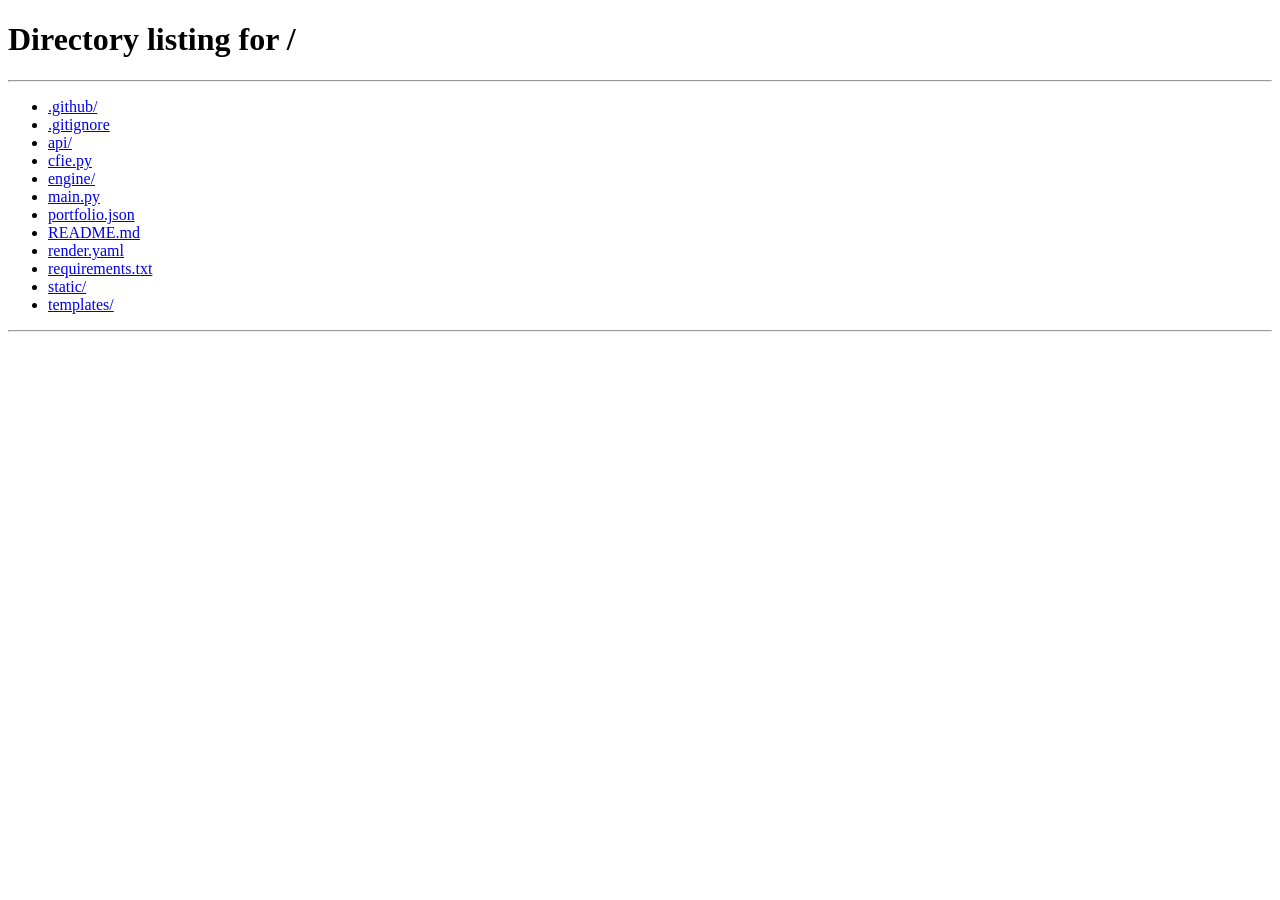
==== commit 35fd9b10: "feat: unify stock name search and add interactive analysis chart overlays" ====
--- a/templates/analyze.html
+++ b/templates/analyze.html
@@ -3,7 +3,7 @@
 <head>
 <meta charset="UTF-8">
 <meta name="viewport" content="width=device-width,initial-scale=1.0">
-<title>CFIE — 종목 분석</title>
+<title>CFIE v3.7</title>
 <link rel="preconnect" href="https://fonts.googleapis.com">
 <link rel="preconnect" href="https://fonts.gstatic.com" crossorigin>
 <link rel="stylesheet" href="/static/css/common.css">
@@ -89,7 +89,17 @@
 
     <!-- 왼쪽: 차트 -->
     <div class="chart-col">
-      <img id="mainChart" class="main-chart" alt="차트 로딩 중…">
+      <div id="chartStage" class="chart-stage">
+        <img id="mainChart" class="main-chart" alt="차트 로딩 중…">
+        <div id="chartOverlay" class="chart-overlay">
+          <div id="chartEventLayer" class="chart-event-layer"></div>
+          <div id="chartCrosshairX" class="chart-crosshair chart-crosshair-x hidden"></div>
+          <div id="chartCrosshairY" class="chart-crosshair chart-crosshair-y hidden"></div>
+          <div id="chartXAxisLabel" class="chart-axis-label chart-axis-x hidden"></div>
+          <div id="chartYAxisLabel" class="chart-axis-label chart-axis-y hidden"></div>
+          <div id="chartHoverTooltip" class="chart-hover-tooltip hidden"></div>
+        </div>
+      </div>
     </div>
 
     <!-- 오른쪽: 사이드바 -->
@@ -199,6 +209,7 @@
         <div class="modal-title">매도</div>
         <div class="modal-sub" id="modalSellSub"></div>
       </div>
+      <div class="modal-mode-note" id="modalSellModeNote"></div>
       <div class="form-row">
         <label>매도 수량 (주)</label>
         <input type="number" id="modalSellQty" class="modal-input" min="1" value="1">
--- a/static/css/common.css
+++ b/static/css/common.css
@@ -1,60 +1,77 @@
-﻿@import url('https://fonts.googleapis.com/css2?family=Noto+Sans+KR:wght@400;500;600;700;800;900&display=swap');
+﻿@import url('https://fonts.googleapis.com/css2?family=Playfair+Display:ital,wght@0,400;0,600;0,700;0,900;1,400&family=Lora:ital,wght@0,400;0,600;1,400&family=Inter:wght@400;500;600;700&family=JetBrains+Mono:wght@400;500&family=Noto+Sans+KR:wght@400;500;600;700;800;900&display=swap');
 
 /* ═══════════════════════════════════════════════
-   CFIE Design System — common.css
-   Modern dark UI / 2025 trend
+   CFIE Design System — Newsprint Style
+   "All the News That's Fit to Print"
 ═══════════════════════════════════════════════ */
 
 /* ── Design Tokens ────────────────────────────── */
 :root {
-  /* Backgrounds */
-  --bg:    #060911;
-  --bg2:   #0B1120;
-  --bg3:   #101827;
-  --bg4:   #18243A;
+  /* Color Palette */
+  --newsprint-bg: #F9F9F7;           /* Off-white paper */
+  --newsprint-ink: #111111;          /* Deep ink black */
+  --newsprint-grey: #E5E5E0;         /* Divider grey */
+  --newsprint-red: #CC0000;          /* Editorial red */
+
+  --neutral-100: #F5F5F5;
+  --neutral-200: #E5E5E5;
+  --neutral-400: #A3A3A3;
+  --neutral-500: #737373;
+  --neutral-600: #525252;
+  --neutral-700: #404040;
+  --text1: var(--newsprint-ink);
+  --text2: var(--neutral-600);
+  --text3: var(--neutral-500);
+
+  /* Market Colors (Retained for data viz) */
+  --bull: #0D7F3C;                   /* Forest green */
+  --bear: #C41D3A;                   /* Deep red */
+  --bull-bg: rgba(13,127,60,0.08);
+  --bear-bg: rgba(196,29,58,0.08);
+  --gold: #B8860B;                   /* Dark goldenrod */
+
+  /* Typography */
+  --font-display: 'Playfair Display', serif;
+  --font-body: 'Lora', serif;
+  --font-ui: 'Inter', 'Noto Sans KR', sans-serif;
+  --font-mono: 'JetBrains Mono', monospace;
+
+  /* Spacing (8px grid) */
+  --space-xs: 4px;
+  --space-sm: 8px;
+  --space-md: 16px;
+  --space-lg: 24px;
+  --space-xl: 32px;
+  --space-2xl: 48px;
+  --space-3xl: 64px;
 
   /* Borders */
-  --border:  rgba(148,163,184,0.1);
-  --border2: rgba(148,163,184,0.05);
-
-  /* Brand */
-  --accent:     #818CF8;
-  --accent2:    #22D3EE;
-  --accent-bg:  rgba(129,140,248,0.08);
-  --accent-glow:rgba(129,140,248,0.25);
-
-  /* Market */
-  --bull:    #F43F5E;
-  --bear:    #60A5FA;
-  --bull-bg: rgba(244,63,94,0.1);
-  --bear-bg: rgba(96,165,250,0.1);
-  --gold:    #FBBF24;
-
-  /* Typography */
-  --text1: #F1F5F9;
-  --text2: #94A3B8;
-  --text3: #64748B;
-
-  /* Shadows */
-  --shadow-sm:   0 2px 8px rgba(0,0,0,0.4);
-  --shadow:      0 4px 24px rgba(0,0,0,0.55);
-  --shadow-lg:   0 12px 48px rgba(0,0,0,0.7);
-  --shadow-glow: 0 0 24px rgba(129,140,248,0.18);
-
-  /* Radii */
-  --radius-sm: 8px;
-  --radius:    12px;
-  --radius-lg: 16px;
-  --radius-xl: 24px;
-}
-
-*, *::before, *::after { box-sizing: border-box; margin: 0; padding: 0; }
-html { font-size: 14px; scroll-behavior: smooth; }
+  --border-width: 1px;
+  --border-width-heavy: 4px;
+  --border: 1px solid var(--newsprint-ink);
+
+  /* Radius */
+  --radius: 0px;
+}
+
+/* ── Global Reset ──────────────────────────────── */
+*, *::before, *::after {
+  box-sizing: border-box;
+  margin: 0;
+  padding: 0;
+  border-radius: 0 !important;
+}
+
+html {
+  font-size: 16px;
+  scroll-behavior: smooth;
+}
 
 body {
-  font-family: "Pretendard", "Noto Sans KR", "Apple SD Gothic Neo", "Malgun Gothic", sans-serif;
-  background: var(--bg);
-  color: var(--text1);
+  font-family: var(--font-ui);
+  background: #F9F9F7;
+  background-image: url("data:image/svg+xml,%3Csvg xmlns='http://www.w3.org/2000/svg' width='4' height='4' viewBox='0 0 4 4'%3E%3Cpath fill='%23111111' fill-opacity='0.03' d='M1 3h1v1H1V3zm2-2h1v1H3V1z'%3E%3C/path%3E%3C/svg%3E");
+  color: var(--newsprint-ink);
   min-height: 100vh;
   display: flex;
   flex-direction: column;
@@ -62,481 +79,709 @@
   -webkit-font-smoothing: antialiased;
 }
 
-/* Custom scrollbar */
-::-webkit-scrollbar { width: 5px; height: 5px; }
-::-webkit-scrollbar-track { background: transparent; }
-::-webkit-scrollbar-thumb { background: rgba(148,163,184,0.18); border-radius: 3px; }
-::-webkit-scrollbar-thumb:hover { background: rgba(148,163,184,0.35); }
-
-a { color: inherit; text-decoration: none; }
-button { cursor: pointer; border: none; background: none; font: inherit; }
-
-/* ── Topbar ─────────────────────────────────── */
+/* Scrollbar */
+::-webkit-scrollbar {
+  width: 8px;
+  height: 8px;
+}
+::-webkit-scrollbar-track {
+  background: var(--newsprint-bg);
+}
+::-webkit-scrollbar-thumb {
+  background: var(--newsprint-ink);
+  opacity: 0.2;
+}
+::-webkit-scrollbar-thumb:hover {
+  opacity: 0.4;
+}
+
+/* Links */
+a {
+  color: inherit;
+  text-decoration: none;
+  transition: all 200ms ease-out;
+}
+
+.hidden {
+  display: none !important;
+}
+
+/* ── Global Feedback UI ───────────────────────── */
+.loading-overlay {
+  position: fixed;
+  inset: 0;
+  background: rgba(17, 17, 17, 0.55);
+  z-index: 500;
+  display: flex;
+  align-items: center;
+  justify-content: center;
+  flex-direction: column;
+  gap: var(--space-md);
+  color: #fff;
+  text-align: center;
+}
+
+.spinner {
+  width: 36px;
+  height: 36px;
+  border: 3px solid rgba(255, 255, 255, 0.3);
+  border-top-color: #fff;
+  border-radius: 50% !important;
+  animation: spin 0.8s linear infinite;
+}
+
+@keyframes spin {
+  to { transform: rotate(360deg); }
+}
+
+.toast {
+  position: fixed;
+  left: 50%;
+  bottom: 84px;
+  transform: translateX(-50%) translateY(12px);
+  padding: 10px 14px;
+  border: var(--border);
+  background: var(--newsprint-ink);
+  color: var(--newsprint-bg);
+  font-family: var(--font-ui);
+  font-size: 0.875rem;
+  font-weight: 600;
+  z-index: 700;
+  opacity: 0;
+  pointer-events: none;
+  transition: opacity 180ms ease, transform 180ms ease;
+}
+
+.toast.show {
+  opacity: 1;
+  transform: translateX(-50%) translateY(0);
+}
+
+.toast-error {
+  background: var(--bear);
+  border-color: var(--bear);
+  color: #fff;
+}
+
+.search-dropdown {
+  position: absolute;
+  top: calc(100% + 6px);
+  right: 0;
+  width: min(420px, 80vw);
+  background: var(--newsprint-bg);
+  border: var(--border);
+  z-index: 450;
+  max-height: 320px;
+  overflow-y: auto;
+}
+
+.dd-item {
+  display: flex;
+  justify-content: space-between;
+  align-items: center;
+  gap: var(--space-md);
+  padding: 10px 12px;
+  border-bottom: 1px solid var(--newsprint-grey);
+  cursor: pointer;
+}
+
+.dd-item:last-child {
+  border-bottom: none;
+}
+
+.dd-item:hover {
+  background: var(--neutral-100);
+}
+
+.dd-name {
+  font-family: var(--font-ui);
+  font-weight: 700;
+  color: var(--newsprint-ink);
+}
+
+.dd-sym {
+  font-family: var(--font-mono);
+  font-size: 0.75rem;
+  color: var(--neutral-600);
+}
+
+.dd-exch {
+  font-family: var(--font-mono);
+  font-size: 0.72rem;
+  color: var(--neutral-600);
+  white-space: nowrap;
+}
+
+/* Buttons */
+button {
+  cursor: pointer;
+  border: none;
+  background: none;
+  font: inherit;
+  border-radius: 0;
+}
+
+/* Typography Scale */
+h1 {
+  font-family: var(--font-display);
+  font-size: clamp(2rem, 8vw, 7rem);
+  font-weight: 900;
+  line-height: 0.9;
+  letter-spacing: -0.02em;
+}
+
+h2 {
+  font-family: var(--font-display);
+  font-size: clamp(1.75rem, 6vw, 3.5rem);
+  font-weight: 800;
+  line-height: 1;
+}
+
+h3 {
+  font-family: var(--font-display);
+  font-size: clamp(1.25rem, 4vw, 2rem);
+  font-weight: 700;
+}
+
+h4, h5, h6 {
+  font-family: var(--font-display);
+  font-weight: 600;
+}
+
+p, li {
+  font-family: var(--font-body);
+  line-height: 1.75;
+}
+
+.text-mono {
+  font-family: var(--font-mono);
+  font-size: 0.875rem;
+  letter-spacing: 0.05em;
+}
+
+.text-uppercase {
+  text-transform: uppercase;
+  letter-spacing: 0.15em;
+  font-family: var(--font-ui);
+  font-weight: 600;
+}
+
+.text-label {
+  font-family: var(--font-mono);
+  font-size: 0.75rem;
+  text-transform: uppercase;
+  letter-spacing: 0.2em;
+  font-weight: 600;
+  color: var(--neutral-600);
+}
+
+/* ── Sharp Corners Utility ──────────────────────── */
+.sharp-corners, .sharp-corners * {
+  border-radius: 0 !important;
+}
+
+/* ── Newsprint Texture ──────────────────────────– */
+.newsprint-texture {
+  position: relative;
+}
+
+.newsprint-texture::before {
+  content: '';
+  position: absolute;
+  inset: 0;
+  background-image:
+    linear-gradient(0deg, transparent 98%, rgba(17,17,17,0.02) 100%),
+    linear-gradient(90deg, transparent 98%, rgba(17,17,17,0.02) 100%);
+  background-size: 3px 3px;
+  pointer-events: none;
+  opacity: 0.5;
+}
+
+/* ── Hard Shadow Hover ──────────────────────────– */
+.hard-shadow-hover {
+  transition: all 200ms ease-out;
+}
+
+.hard-shadow-hover:hover {
+  box-shadow: 4px 4px 0px 0px var(--newsprint-ink);
+  transform: translate(-2px, -2px);
+}
+
+/* ── Buttons ────────────────────────────────── */
+.btn {
+  display: inline-flex;
+  align-items: center;
+  justify-content: center;
+  gap: var(--space-sm);
+  padding: 12px 24px;
+  border: var(--border);
+  background: var(--newsprint-ink);
+  color: var(--newsprint-bg);
+  font-family: var(--font-ui);
+  font-size: 0.875rem;
+  font-weight: 600;
+  text-transform: uppercase;
+  letter-spacing: 0.1em;
+  transition: all 200ms ease-out;
+  cursor: pointer;
+  min-height: 44px;
+  min-width: 44px;
+}
+
+.btn:hover {
+  background: var(--newsprint-bg);
+  color: var(--newsprint-ink);
+  box-shadow: 4px 4px 0px 0px var(--newsprint-ink);
+  transform: translate(-2px, -2px);
+}
+
+.btn-secondary {
+  background: transparent;
+  color: var(--newsprint-ink);
+  border: var(--border);
+}
+
+.btn-secondary:hover {
+  background: var(--newsprint-ink);
+  color: var(--newsprint-bg);
+}
+
+.btn-ghost {
+  background: transparent;
+  border: none;
+  color: var(--newsprint-ink);
+}
+
+.btn-ghost:hover {
+  background: var(--neutral-100);
+}
+
+/* ── Inputs ────────────────────────────────── */
+input, textarea, select {
+  font-family: var(--font-mono);
+  font-size: 0.875rem;
+  color: var(--newsprint-ink);
+  border: none;
+  border-bottom: 2px solid var(--newsprint-ink);
+  background: transparent;
+  padding: 8px 0;
+  transition: all 200ms;
+}
+
+input::placeholder, textarea::placeholder {
+  color: var(--neutral-500);
+}
+
+input:focus, textarea:focus, select:focus {
+  outline: none;
+  background: var(--neutral-100);
+  border-bottom-color: var(--newsprint-red);
+}
+
+input::focus-visible, textarea::focus-visible {
+  outline: 2px solid var(--newsprint-ink);
+  outline-offset: 2px;
+}
+
+/* ── Cards ──────────────────────────────── */
+.card {
+  border: var(--border);
+  background: var(--newsprint-bg);
+  padding: var(--space-lg);
+  transition: all 200ms ease-out;
+}
+
+.card:hover {
+  background: var(--neutral-100);
+}
+
+.card.hard-shadow-hover:hover {
+  box-shadow: 4px 4px 0px 0px var(--newsprint-ink);
+}
+
+/* ── Grid with Collapsed Borders ────────────── */
+.grid-collapse {
+  display: grid;
+  gap: 0;
+}
+
+.grid-collapse > * {
+  border-right: var(--border);
+  border-bottom: var(--border);
+}
+
+.grid-collapse > *:nth-child(n + 1):last-child,
+.grid-collapse > *:nth-child(3n) {
+  border-right: none;
+}
+
+@media (max-width: 767px) {
+  .grid-collapse > * {
+    border-right: none;
+    border-bottom: var(--border);
+  }
+  
+  .grid-collapse > *:last-child {
+    border-bottom: none;
+  }
+}
+
+/* ── Topbar ────────────────────────────────– */
 .topbar {
   height: 60px;
-  background: rgba(6,9,17,0.82);
-  backdrop-filter: blur(24px) saturate(200%);
-  -webkit-backdrop-filter: blur(24px) saturate(200%);
-  border-bottom: 1px solid var(--border);
-  display: flex;
-  align-items: center;
-  padding: 0 28px;
+  background: var(--newsprint-bg);
+  border-bottom: var(--border-width-heavy) solid var(--newsprint-ink);
+  display: flex;
+  align-items: center;
+  padding: 0 var(--space-xl);
   position: sticky;
   top: 0;
   z-index: 200;
-  gap: 0;
+  gap: var(--space-lg);
 }
 
 .topbar-brand {
   display: flex;
-  align-items: center;
-  gap: 7px;
-  min-width: 100px;
+  align-items: baseline;
+  gap: var(--space-md);
   flex-shrink: 0;
+  border-right: var(--border);
+  padding-right: var(--space-lg);
 }
 
 .logo {
-  font-size: 19px;
+  font-family: var(--font-display);
+  font-size: 1.75rem;
   font-weight: 900;
-  background: linear-gradient(135deg, #818CF8 0%, #22D3EE 100%);
-  -webkit-background-clip: text;
-  background-clip: text;
-  -webkit-text-fill-color: transparent;
-  letter-spacing: -1.5px;
+  color: var(--newsprint-ink);
 }
 
 .ver {
-  font-size: 10px;
-  color: var(--text3);
-  font-weight: 700;
-  letter-spacing: 0.5px;
-  background: var(--bg3);
-  padding: 2px 7px;
-  border-radius: 5px;
-  border: 1px solid var(--border);
-}
-
-/* ── Nav Pills ──────────────────────────────── */
+  font-family: var(--font-mono);
+  font-size: 0.75rem;
+  text-transform: uppercase;
+  color: var(--neutral-500);
+}
+
 .topbar-nav {
   display: flex;
-  gap: 2px;
-  margin: 0 24px;
-  flex-shrink: 0;
-  background: var(--bg3);
-  padding: 4px;
-  border-radius: 11px;
-  border: 1px solid var(--border);
+  gap: var(--space-lg);
+  flex: 1;
 }
 
 .nav-link {
-  padding: 6px 16px;
-  font-size: 13px;
-  color: var(--text2);
-  border-radius: 8px;
-  transition: all 0.22s cubic-bezier(0.4, 0, 0.2, 1);
-  font-weight: 500;
-  white-space: nowrap;
-}
-.nav-link:hover { color: var(--text1); background: rgba(255,255,255,0.05); }
-.nav-link.active {
-  color: #fff;
-  background: linear-gradient(135deg, rgba(129,140,248,0.25) 0%, rgba(34,211,238,0.15) 100%);
-  font-weight: 600;
-  box-shadow: 0 1px 8px rgba(129,140,248,0.2);
-}
-
-/* ── Search ─────────────────────────────────── */
+  font-family: var(--font-ui);
+  font-size: 0.875rem;
+  font-weight: 600;
+  text-transform: uppercase;
+  letter-spacing: 0.08em;
+  color: var(--newsprint-ink);
+  border-bottom: 2px solid transparent;
+  padding-bottom: 4px;
+  transition: all 200ms;
+}
+
+.nav-link:hover, .nav-link.active {
+  border-bottom-color: var(--newsprint-red);
+  color: var(--newsprint-red);
+}
+
 .topbar-search {
-  position: relative;
+  flex: 0 1 300px;
+  display: flex;
+  gap: var(--space-sm);
+}
+
+.search-form {
+  display: flex;
   flex: 1;
-  max-width: 380px;
-  margin: 0 auto;
-}
-
-.search-form { display: flex; }
+  gap: var(--space-xs);
+}
 
 .search-input {
   flex: 1;
-  height: 36px;
-  background: var(--bg3);
-  border: 1px solid var(--border);
+  border: var(--border);
+  padding: 8px 12px;
+  font-family: var(--font-mono);
+  font-size: 0.875rem;
+  background: transparent;
+}
+
+.search-btn {
+  width: 44px;
+  height: 44px;
+  border: var(--border);
+  display: flex;
+  align-items: center;
+  justify-content: center;
+  transition: all 200ms;
+  cursor: pointer;
+}
+
+.search-btn:hover {
+  background: var(--newsprint-ink);
+  color: var(--newsprint-bg);
+}
+
+.topbar-right {
+  display: flex;
+  gap: var(--space-lg);
+  align-items: center;
+}
+
+.clock {
+  font-family: var(--font-mono);
+  font-size: 0.875rem;
+  color: var(--neutral-600);
+  min-width: 70px;
+  text-align: right;
+}
+
+/* ── Ticker Strip ────────────────────────────– */
+.ticker-strip {
+  background: var(--newsprint-ink);
+  color: var(--newsprint-bg);
+  border-bottom: var(--border-width-heavy) solid var(--newsprint-ink);
+  padding: var(--space-md) 0;
+  overflow: hidden;
+  height: 60px;
+  display: flex;
+  align-items: center;
+}
+
+.ticker-track {
+  display: flex;
+  gap: var(--space-xl);
+  white-space: nowrap;
+  animation: scroll 30s linear infinite;
+}
+
+@keyframes scroll {
+  0% { transform: translateX(0); }
+  100% { transform: translateX(-50%); }
+}
+
+.ticker-item {
+  display: flex;
+  gap: var(--space-md);
+  align-items: center;
+  flex-shrink: 0;
+  padding: 0 var(--space-md);
+  border-right: 1px solid rgba(255,255,255,0.2);
+}
+
+.ticker-item:last-child {
   border-right: none;
-  border-radius: var(--radius-sm) 0 0 var(--radius-sm);
-  padding: 0 14px;
-  color: var(--text1);
-  font-size: 13px;
-  outline: none;
-  transition: border-color 0.2s, box-shadow 0.2s;
-}
-.search-input::placeholder { color: var(--text3); }
-.search-input:focus {
-  border-color: var(--accent);
-  box-shadow: 0 0 0 3px var(--accent-glow);
-  background: var(--bg4);
-}
-
-.search-btn {
-  height: 36px;
-  padding: 0 14px;
-  background: var(--bg3);
-  border: 1px solid var(--border);
-  border-radius: 0 var(--radius-sm) var(--radius-sm) 0;
-  color: var(--text2);
-  font-size: 15px;
-  transition: all 0.2s;
-}
-.search-btn:hover { background: var(--bg4); color: var(--accent); border-color: var(--accent); }
-
-/* ── Search Dropdown ─────────────────────────── */
-.search-dropdown {
-  position: absolute;
-  top: calc(100% + 8px);
-  left: 0; right: 0;
-  background: var(--bg2);
-  border: 1px solid var(--border);
-  border-radius: var(--radius);
-  box-shadow: var(--shadow-lg);
-  z-index: 300;
-  overflow: hidden;
-  backdrop-filter: blur(16px);
-}
-.search-dropdown.hidden { display: none; }
-
-.dd-item {
-  padding: 11px 16px;
-  display: flex;
-  justify-content: space-between;
-  align-items: center;
+}
+
+.ti-name {
+  font-family: var(--font-ui);
+  font-weight: 700;
+  text-transform: uppercase;
+  font-size: 0.875rem;
+  letter-spacing: 0.08em;
+}
+
+.ti-price {
+  font-family: var(--font-mono);
+  font-weight: 600;
+  font-size: 1rem;
+}
+
+.ti-chg {
+  font-family: var(--font-mono);
+  font-size: 0.875rem;
+  font-weight: 600;
+  padding: 2px 6px;
+  background: rgba(255,255,255,0.1);
+}
+
+.ti-chg.bull { background: rgba(13,127,60,0.3); color: #0D7F3C; }
+.ti-chg.bear { background: rgba(196,29,58,0.3); color: #FF6B6B; }
+.ti-chg.flat { color: var(--neutral-400); }
+
+/* ── Main Content ────────────────────────────– */
+.main-content {
+  flex: 1;
+  max-width: 1280px;
+  margin: 0 auto;
+  width: 100%;
+  padding: var(--space-2xl) var(--space-lg);
+}
+
+@media (max-width: 767px) {
+  .main-content {
+    padding: var(--space-lg) var(--space-md);
+  }
+}
+
+/* ── Section ────────────────────────────────– */
+.section {
+  margin-bottom: var(--space-3xl);
+}
+
+.section-header {
+  display: flex;
+  align-items: center;
+  gap: var(--space-md);
+  margin-bottom: var(--space-xl);
+  border-bottom: var(--border-width-heavy) solid var(--newsprint-ink);
+  padding-bottom: var(--space-lg);
+}
+
+.section-accent {
+  width: 4px;
+  height: 32px;
+  background: var(--newsprint-red);
+  flex-shrink: 0;
+}
+
+.section-title {
+  font-family: var(--font-display);
+  font-size: 2rem;
+  font-weight: 800;
+  text-transform: uppercase;
+  letter-spacing: -0.01em;
+}
+
+.section-sub {
+  margin-left: auto;
+  font-family: var(--font-ui);
+  font-size: 0.875rem;
+  color: var(--neutral-600);
+  text-align: right;
+}
+
+@media (max-width: 767px) {
+  .section-header {
+    flex-direction: column;
+    align-items: flex-start;
+  }
+
+  .section-sub {
+    margin-left: 0;
+    text-align: left;
+  }
+
+  .section-title {
+    font-size: 1.5rem;
+  }
+}
+
+/* ── Footer ────────────────────────────────– */
+.footer {
+  background: var(--newsprint-ink);
+  color: var(--newsprint-bg);
+  padding: var(--space-2xl) var(--space-lg);
+  border-top: var(--border-width-heavy) solid var(--newsprint-ink);
+  text-align: center;
+  font-family: var(--font-ui);
+  font-size: 0.875rem;
+  margin-top: auto;
+}
+
+/* ── Mobile Navigation ────────────────────────– */
+.mobile-nav {
+  display: none;
+  position: fixed;
+  bottom: 0;
+  left: 0;
+  right: 0;
+  height: 58px;
+  background: var(--newsprint-bg);
+  border-top: var(--border);
+  z-index: 200;
+  justify-content: space-around;
+  align-items: stretch;
+  padding-bottom: env(safe-area-inset-bottom, 0px);
+}
+
+.mn-item {
+  flex: 1;
+  display: flex;
+  flex-direction: column;
+  align-items: center;
+  justify-content: center;
+  font-size: 0.7rem;
+  font-weight: 600;
+  color: var(--neutral-600);
+  gap: 4px;
   cursor: pointer;
-  transition: background 0.15s;
-  border-bottom: 1px solid var(--border2);
-}
-.dd-item:last-child { border-bottom: none; }
-.dd-item:hover { background: var(--bg3); }
-.dd-name { font-weight: 600; font-size: 13px; color: var(--text1); }
-.dd-sym  { font-size: 11px; color: var(--text3); }
-.dd-exch { font-size: 11px; color: var(--accent); font-weight: 600; }
-
-/* ── Topbar Right ────────────────────────────── */
-.topbar-right {
-  display: flex;
-  align-items: center;
-  gap: 12px;
-  flex-shrink: 0;
-  margin-left: 16px;
-}
-
-.clock {
-  font-size: 12px;
-  color: var(--text3);
-  font-variant-numeric: tabular-nums;
-  font-feature-settings: "tnum";
-  letter-spacing: 0.5px;
-}
-
-.period-select {
-  height: 34px;
-  background: var(--bg3);
-  border: 1px solid var(--border);
-  border-radius: var(--radius-sm);
-  color: var(--text1);
-  padding: 0 10px;
-  font-size: 12px;
-  outline: none;
-  cursor: pointer;
-  transition: border-color 0.2s;
-}
-.period-select:focus { border-color: var(--accent); }
-
-.back-btn {
-  display: inline-flex;
-  align-items: center;
-  gap: 5px;
-  padding: 6px 14px;
-  font-size: 13px;
-  color: var(--text2);
-  border: 1px solid var(--border);
-  border-radius: var(--radius-sm);
-  background: var(--bg3);
-  transition: all 0.2s;
-}
-.back-btn:hover {
-  color: var(--text1);
-  border-color: var(--accent);
-  background: var(--accent-bg);
-}
-
-/* ── Ticker Strip ─────────────────────────────── */
-.ticker-strip {
-  width: 100%;
-  background: var(--bg2);
-  border-bottom: 1px solid var(--border);
-  overflow: hidden;
-  height: 34px;
-  display: flex;
-  align-items: center;
-  position: relative;
-}
-.ticker-strip::before,
-.ticker-strip::after {
-  content: "";
-  position: absolute;
-  top: 0; bottom: 0;
-  width: 80px;
-  z-index: 1;
-  pointer-events: none;
-}
-.ticker-strip::before { left: 0; background: linear-gradient(90deg, var(--bg2), transparent); }
-.ticker-strip::after  { right: 0; background: linear-gradient(-90deg, var(--bg2), transparent); }
-
-.ticker-track {
-  display: flex;
-  animation: ticker-scroll 50s linear infinite;
-  width: max-content;
-  align-items: center;
-  height: 100%;
-}
-.ticker-strip:hover .ticker-track { animation-play-state: paused; }
-@keyframes ticker-scroll {
-  from { transform: translateX(0); }
-  to   { transform: translateX(-50%); }
-}
-
-.ticker-item {
-  display: inline-flex;
-  align-items: center;
-  gap: 8px;
-  padding: 0 20px;
-  height: 100%;
-  border-right: 1px solid var(--border2);
-  white-space: nowrap;
-  cursor: default;
-  transition: background 0.15s;
-}
-.ticker-item:hover { background: rgba(255,255,255,0.025); }
-.ti-emoji { font-size: 12px; }
-.ti-name  { font-size: 12px; color: var(--text2); font-weight: 500; }
-.ti-price { font-size: 12px; color: var(--text1); font-weight: 700; }
-.ti-chg   { font-size: 11px; font-weight: 700; }
-.ti-chg.bull { color: var(--bull); }
-.ti-chg.bear { color: var(--bear); }
-.ti-chg.flat { color: var(--text3); }
-
-/* ── Layout ─────────────────────────────────── */
-.main-content {
-  max-width: 1440px;
-  margin: 0 auto;
-  padding: 32px 28px 72px;
-  width: 100%;
-  flex: 1;
-}
-
-.section { margin-bottom: 48px; }
-
-.section-header {
-  display: flex;
-  align-items: center;
-  gap: 12px;
-  margin-bottom: 20px;
-}
-
-.section-accent {
-  width: 3px;
-  height: 18px;
-  background: linear-gradient(180deg, var(--accent) 0%, var(--accent2) 100%);
-  border-radius: 2px;
-  flex-shrink: 0;
-  box-shadow: 0 0 10px var(--accent-glow);
-}
-
-.section-title { font-size: 15px; font-weight: 700; color: var(--text1); letter-spacing: -0.3px; }
-.section-count { font-size: 12px; color: var(--text3); margin-left: 4px; }
-
-/* ── Loading Overlay ─────────────────────────── */
-.loading-overlay {
-  position: fixed; inset: 0;
-  background: rgba(6,9,17,0.88);
-  backdrop-filter: blur(8px);
-  -webkit-backdrop-filter: blur(8px);
-  display: flex; flex-direction: column;
-  align-items: center; justify-content: center;
-  z-index: 500; gap: 16px;
-}
-.loading-overlay p { color: var(--text2); font-size: 14px; }
-
-.spinner {
-  width: 40px; height: 40px;
-  border: 3px solid rgba(129,140,248,0.15);
-  border-top-color: var(--accent);
-  border-radius: 50%;
-  animation: spin 0.7s linear infinite;
-}
-@keyframes spin { to { transform: rotate(360deg); } }
-
-/* ── Skeleton ────────────────────────────────── */
-.skeleton-card {
-  height: 96px;
-  background: linear-gradient(90deg, var(--bg2) 0%, var(--bg3) 50%, var(--bg2) 100%);
-  background-size: 200% 100%;
-  border: 1px solid var(--border);
-  border-radius: var(--radius);
-  animation: shimmer 1.8s ease-in-out infinite;
-}
-@keyframes shimmer {
-  0%   { background-position: 200% 0; }
-  100% { background-position: -200% 0; }
-}
-
-/* ── Toast ───────────────────────────────────── */
-.toast {
-  position: fixed; bottom: 28px; right: 28px;
-  padding: 14px 22px;
-  border-radius: var(--radius);
-  font-size: 13px; font-weight: 600;
-  z-index: 1000;
-  transform: translateY(20px) scale(0.96);
-  opacity: 0; pointer-events: none;
-  transition: all 0.3s cubic-bezier(0.4, 0, 0.2, 1);
-  backdrop-filter: blur(10px);
-  max-width: 340px;
-}
-.toast.show { transform: translateY(0) scale(1); opacity: 1; }
-.toast-success {
-  background: rgba(16,185,129,0.15);
-  border: 1px solid rgba(16,185,129,0.35);
-  color: #6EE7B7;
-  box-shadow: 0 0 20px rgba(16,185,129,0.12);
-}
-.toast-error {
-  background: rgba(244,63,94,0.15);
-  border: 1px solid rgba(244,63,94,0.35);
-  color: #FCA5A5;
-  box-shadow: 0 0 20px rgba(244,63,94,0.12);
-}
-
-/* ── Modal ───────────────────────────────────── */
-.modal-overlay {
-  position: fixed; inset: 0;
-  background: rgba(6,9,17,0.78);
-  backdrop-filter: blur(10px);
-  -webkit-backdrop-filter: blur(10px);
-  display: flex; align-items: center; justify-content: center;
-  z-index: 800;
-  animation: fadeIn 0.18s ease;
-}
-@keyframes fadeIn { from { opacity:0; } to { opacity:1; } }
-
-.modal-box {
-  background: var(--bg2);
-  border: 1px solid rgba(148,163,184,0.12);
-  border-radius: var(--radius-lg);
-  padding: 28px;
-  width: 360px;
-  box-shadow: var(--shadow-lg), 0 0 0 1px rgba(129,140,248,0.06);
-  animation: slideUp 0.25s cubic-bezier(0.4, 0, 0.2, 1);
-}
-@keyframes slideUp {
-  from { opacity:0; transform: translateY(20px) scale(0.97); }
-  to   { opacity:1; transform: translateY(0) scale(1); }
-}
-.modal-box-wide { width: 460px; }
-
-/* ── Modal Internals ─────────────────────────── */
-.modal-header {
-  display: flex;
-  justify-content: space-between;
-  align-items: flex-start;
-  margin-bottom: 20px;
-  padding-bottom: 16px;
-  border-bottom: 1px solid var(--border);
-}
-.modal-title { font-size: 16px; font-weight: 700; color: var(--text1); }
-.modal-sub   { font-size: 12px; color: var(--text3); margin-top: 3px; }
-.modal-close {
-  width: 30px; height: 30px;
-  display: flex; align-items: center; justify-content: center;
-  border-radius: 7px;
-  color: var(--text3);
-  font-size: 16px;
-  transition: all 0.15s;
-  background: var(--bg3);
-  border: 1px solid var(--border);
-}
-.modal-close:hover { color: var(--text1); background: var(--bg4); }
-.modal-scenario-chip {
-  font-size: 11px; font-weight: 700;
-  padding: 3px 10px;
-  border-radius: 20px;
-  background: var(--accent-bg);
-  color: var(--accent);
-  border: 1px solid rgba(129,140,248,0.2);
-}
-
-/* ── Form Controls ──────────────────────────── */
-.mbuy-qty-row, .mbuy-price-row {
-  display: flex; align-items: center; gap: 10px; margin-bottom: 14px;
-}
-.mbuy-qty-label, .mbuy-price-label {
-  font-size: 12px; color: var(--text2); font-weight: 600; min-width: 50px;
-}
-.mbuy-qty-input, .mbuy-price-input {
-  flex: 1; height: 38px;
-  background: var(--bg3); border: 1px solid var(--border); border-radius: var(--radius-sm);
-  color: var(--text1); padding: 0 12px; font-size: 14px; font-weight: 600; outline: none;
-  transition: border-color 0.2s, box-shadow 0.2s;
-}
-.mbuy-qty-input:focus, .mbuy-price-input:focus {
-  border-color: var(--accent); box-shadow: 0 0 0 3px var(--accent-glow);
-}
-.mbuy-invest { font-size: 12px; color: var(--text3); white-space: nowrap; }
-.mbuy-price-sub { font-size: 11px; color: var(--text3); white-space: nowrap; }
-.mbuy-trailing-preview {
-  background: var(--bg3); border: 1px solid var(--border);
-  border-radius: var(--radius-sm); padding: 12px 14px; margin-bottom: 16px;
-}
-.mbuy-trailing-label { font-size: 11px; color: var(--text3); margin-bottom: 6px; }
-.mbuy-trailing-main  { font-size: 13px; font-weight: 600; color: var(--text1); }
-
-/* ── Button System ───────────────────────────── */
-.btn-primary {
-  display: inline-flex; align-items: center; justify-content: center; gap: 6px;
-  padding: 10px 20px; border-radius: var(--radius-sm);
-  font-size: 13px; font-weight: 700;
-  background: linear-gradient(135deg, #818CF8 0%, #6366F1 100%);
-  color: #fff;
-  border: none;
-  transition: all 0.2s cubic-bezier(0.4,0,0.2,1);
-  box-shadow: 0 4px 14px rgba(129,140,248,0.3);
-}
-.btn-primary:hover {
-  transform: translateY(-1px);
-  box-shadow: 0 6px 20px rgba(129,140,248,0.4);
-}
-.btn-primary:active { transform: translateY(0); }
-
-.btn-ghost {
-  display: inline-flex; align-items: center; justify-content: center; gap: 6px;
-  padding: 10px 20px; border-radius: var(--radius-sm);
-  font-size: 13px; font-weight: 600;
-  background: transparent;
-  color: var(--text2);
-  border: 1px solid var(--border);
-  transition: all 0.2s;
-}
-.btn-ghost:hover { color: var(--text1); border-color: rgba(148,163,184,0.25); background: var(--bg3); }
-
-/* ── Utility ─────────────────────────────────── */
-.pos { color: var(--bull); }
-.neg { color: var(--bear); }
-.hidden { display: none !important; }
-
-/* Footer */
-.footer {
-  text-align: center;
-  padding: 18px 24px;
-  font-size: 11px;
-  color: var(--text3);
-  border-top: 1px solid var(--border);
-  background: var(--bg2);
-  letter-spacing: 0.2px;
-}
+  transition: all 200ms;
+  text-decoration: none;
+  border-right: var(--border);
+  text-transform: uppercase;
+  letter-spacing: 0.05em;
+}
+
+.mn-item:last-child {
+  border-right: none;
+}
+
+.mn-item:hover, .mn-item.active {
+  color: var(--newsprint-red);
+  background: var(--neutral-100);
+}
+
+.mn-icon {
+  font-size: 1.25rem;
+  line-height: 1;
+}
+
+/* ── Mobile Responsive ────────────────────────– */
+@media (max-width: 768px) {
+  .topbar {
+    padding: 0 var(--space-md);
+    gap: var(--space-md);
+    height: 56px;
+  }
+
+  .topbar-nav {
+    display: none;
+  }
+
+  .topbar-search {
+    flex: 1;
+    max-width: unset;
+  }
+
+  .topbar-right {
+    display: none;
+  }
+
+  .mobile-nav {
+    display: flex;
+  }
+
+  .main-content {
+    padding-bottom: 70px;
+  }
+
+  .clock {
+    display: none;
+  }
+
+  h1 {
+    font-size: clamp(1.5rem, 6vw, 3rem);
+  }
+
+  h2 {
+    font-size: clamp(1.25rem, 5vw, 2rem);
+  }
+}
+
+@media (max-width: 480px) {
+  .topbar-brand {
+    border-right: none;
+    padding-right: 0;
+    margin-right: auto;
+  }
+
+  .search-input {
+    font-size: 12px;
+  }
+
+  .section-title {
+    font-size: 1.25rem;
+  }
+}
--- a/static/css/analyze.css
+++ b/static/css/analyze.css
@@ -2,26 +2,32 @@
    CFIE Design System — analyze.css
 ═══════════════════════════════════════════════ */
 
+:root {
+  --bg2: var(--newsprint-bg);
+  --bg3: var(--neutral-100);
+  --border: var(--newsprint-grey);
+  --border2: #ecece7;
+  --text1: var(--newsprint-ink);
+  --text2: var(--neutral-600);
+  --text3: var(--neutral-500);
+  --accent: var(--newsprint-red);
+  --accent2: #b20f24;
+  --radius: 0px;
+}
+
 /* ── Stock Header ────────────────────────────── */
 .stock-header {
   display: flex; align-items: center; justify-content: space-between;
-  background: linear-gradient(180deg, var(--bg3) 0%, var(--bg2) 100%);
-  border-bottom: 1px solid var(--border);
+  background: var(--newsprint-bg);
+  border-bottom: var(--border-width-heavy) solid var(--newsprint-ink);
   padding: 16px 28px;
   gap: 16px; flex-wrap: wrap;
-  position: relative;
-  overflow: hidden;
-}
-.stock-header::before {
-  content: "";
-  position: absolute; inset: 0;
-  background: linear-gradient(135deg, rgba(129,140,248,0.03) 0%, transparent 60%);
-  pointer-events: none;
 }
 
 .sh-left  { flex: 1; min-width: 0; }
 .sh-name  {
-  font-size: 20px; font-weight: 800; color: var(--text1);
+  font-family: var(--font-display);
+  font-size: 1.55rem; font-weight: 800; color: var(--text1);
   white-space: nowrap; overflow: hidden; text-overflow: ellipsis;
   letter-spacing: -0.5px;
 }
@@ -36,60 +42,59 @@
 .sh-currency { font-size: 13px; color: var(--text3); }
 .sh-daychg   {
   font-size: 13px; font-weight: 700;
-  padding: 3px 10px; border-radius: 6px;
+  padding: 3px 10px;
+  border: 1px solid var(--newsprint-grey);
 }
 .sh-daychg.bull { color: var(--bull); background: var(--bull-bg); }
 .sh-daychg.bear { color: var(--bear); background: var(--bear-bg); }
-.sh-daychg.flat { color: var(--text3); background: var(--bg3); }
+.sh-daychg.flat { color: var(--text3); background: var(--neutral-100); }
 .sh-right { display: flex; align-items: center; gap: 8px; flex-wrap: wrap; }
 
 /* ── Action Bar ──────────────────────────────── */
 .action-bar {
   display: flex; gap: 8px; padding: 12px 28px;
-  background: var(--bg2);
+  background: var(--newsprint-bg);
   border-bottom: 1px solid var(--border);
   flex-wrap: wrap;
   align-items: center;
 }
 
 .action-btn {
-  padding: 8px 18px; border-radius: 8px;
+  padding: 8px 14px;
+  border: 1px solid var(--newsprint-ink);
+  background: var(--newsprint-bg);
+  color: var(--newsprint-ink);
   font-size: 13px; font-weight: 700;
   cursor: pointer;
-  transition: all 0.22s cubic-bezier(0.4, 0, 0.2, 1);
+  transition: all 0.2s;
   white-space: nowrap;
   display: inline-flex; align-items: center; gap: 6px;
 }
-.action-btn:hover  { transform: translateY(-1px); }
-.action-btn:active { transform: translateY(0); }
-
-.btn-buy-new {
-  background: linear-gradient(135deg, #818CF8 0%, #6366F1 100%);
+.action-btn:hover  { background: var(--newsprint-ink); color: var(--newsprint-bg); }
+
+.btn-buy-new,
+.btn-buy-add {
+  border-color: var(--bull);
+  color: var(--bull);
+}
+
+.btn-buy-new:hover,
+.btn-buy-add:hover {
+  background: var(--bull);
   color: #fff;
-  box-shadow: 0 4px 14px rgba(129,140,248,0.35);
-}
-.btn-buy-new:hover { box-shadow: 0 6px 20px rgba(129,140,248,0.5); }
-
-.btn-buy-add {
-  background: rgba(129,140,248,0.1);
-  color: var(--accent);
-  border: 1px solid rgba(129,140,248,0.25);
-}
-.btn-buy-add:hover { background: rgba(129,140,248,0.18); }
-
-.btn-sell-part {
-  background: rgba(96,165,250,0.08);
+}
+
+.btn-sell-part,
+.btn-sell-full {
+  border-color: var(--bear);
   color: var(--bear);
-  border: 1px solid rgba(96,165,250,0.25);
-}
-.btn-sell-part:hover { background: rgba(96,165,250,0.16); }
-
-.btn-sell-full {
-  background: linear-gradient(135deg, #3B82F6 0%, #1D4ED8 100%);
+}
+
+.btn-sell-part:hover,
+.btn-sell-full:hover {
+  background: var(--bear);
   color: #fff;
-  box-shadow: 0 4px 14px rgba(59,130,246,0.3);
-}
-.btn-sell-full:hover { box-shadow: 0 6px 20px rgba(59,130,246,0.4); }
+}
 
 /* ── 2-Column Body ───────────────────────────── */
 .analyze-body {
@@ -102,14 +107,103 @@
 
 .chart-col {
   border-right: 1px solid var(--border);
-  background: #04070F;
+  background: var(--newsprint-bg);
   overflow: hidden;
 }
-.main-chart { width: 100%; display: block; }
+.chart-stage {
+  position: relative;
+  width: 100%;
+}
+.main-chart {
+  width: 100%;
+  display: block;
+  background: var(--newsprint-bg);
+}
+.chart-overlay {
+  position: absolute;
+  inset: 0;
+  z-index: 2;
+}
+.chart-event-layer {
+  position: absolute;
+  inset: 0;
+}
+.chart-event-badge {
+  position: absolute;
+  transform: translate(-50%, -50%);
+  border: 1px solid color-mix(in srgb, var(--badge-color, var(--text1)) 55%, #ffffff 45%);
+  background: color-mix(in srgb, var(--badge-color, var(--text1)) 12%, #f9f9f7 88%);
+  color: var(--badge-color, var(--text1));
+  padding: 3px 7px;
+  font-size: 11px;
+  font-weight: 700;
+  letter-spacing: -0.01em;
+  white-space: nowrap;
+  cursor: default;
+  box-shadow: 0 1px 0 rgba(0,0,0,0.04);
+}
+.chart-crosshair {
+  position: absolute;
+  pointer-events: none;
+  z-index: 3;
+}
+.chart-crosshair-x {
+  width: 1px;
+  background: rgba(17, 17, 17, 0.42);
+}
+.chart-crosshair-y {
+  height: 1px;
+  background: rgba(17, 17, 17, 0.35);
+}
+.chart-axis-label {
+  position: absolute;
+  z-index: 4;
+  pointer-events: none;
+  background: rgba(17, 17, 17, 0.88);
+  color: #f9f9f7;
+  padding: 4px 8px;
+  font-size: 11px;
+  font-weight: 700;
+  line-height: 1;
+  white-space: nowrap;
+}
+.chart-axis-x {
+  transform: translate(-50%, -100%);
+}
+.chart-axis-y {
+  transform: translate(-100%, -50%);
+}
+.chart-hover-tooltip {
+  position: absolute;
+  z-index: 5;
+  min-width: 180px;
+  max-width: 240px;
+  background: rgba(249, 249, 247, 0.98);
+  border: 1px solid var(--border);
+  padding: 10px 12px;
+  box-shadow: 0 8px 22px rgba(0,0,0,0.08);
+  pointer-events: none;
+}
+.chart-tooltip-title {
+  font-size: 12px;
+  font-weight: 800;
+  color: var(--text1);
+  margin-bottom: 6px;
+}
+.chart-tooltip-meta,
+.chart-tooltip-desc {
+  font-size: 11px;
+  line-height: 1.5;
+  color: var(--text2);
+}
+.chart-tooltip-desc {
+  margin-top: 6px;
+  color: var(--text1);
+}
 
 .sidebar-col {
   display: flex; flex-direction: column;
-  background: var(--bg2);
+  background: var(--newsprint-bg);
   overflow-y: auto;
   max-height: calc(100vh - 160px);
 }
@@ -118,19 +212,13 @@
 .sidebar-box { border-bottom: 1px solid var(--border); }
 
 .sbox-header {
-  font-size: 10px; font-weight: 700; color: var(--text3);
-  text-transform: uppercase; letter-spacing: 0.8px;
+  font-family: var(--font-display);
+  font-size: 1rem; font-weight: 700; color: var(--text1);
+  letter-spacing: -0.01em;
   padding: 10px 18px;
-  background: linear-gradient(180deg, var(--bg3) 0%, rgba(16,24,39,0.5) 100%);
+  background: var(--newsprint-bg);
   border-bottom: 1px solid var(--border);
   display: flex; align-items: center; gap: 6px;
-}
-.sbox-header::before {
-  content: "";
-  width: 3px; height: 11px;
-  background: linear-gradient(180deg, var(--accent) 0%, var(--accent2) 100%);
-  border-radius: 2px;
-  flex-shrink: 0;
 }
 
 .sbox-body { padding: 14px 18px 10px; }
@@ -144,12 +232,13 @@
 
 /* FIS 뱃지 */
 .fis-badge {
-  padding: 6px 16px; border-radius: 20px;
+  padding: 6px 12px;
+  border: 1px solid var(--newsprint-grey);
   font-size: 13px; font-weight: 800; color: #fff;
-  box-shadow: 0 2px 8px rgba(0,0,0,0.3);
 }
 .label-chip {
-  padding: 4px 12px; border-radius: 20px;
+  padding: 4px 10px;
+  border: 1px solid var(--newsprint-grey);
   font-size: 12px; font-weight: 600; color: #fff;
 }
 
@@ -177,12 +266,7 @@
   position: relative;
 }
 .score-bar-fill::after {
-  content: "";
-  position: absolute; right: -1px; top: -2px;
-  width: 10px; height: 10px;
-  border-radius: 50%;
-  background: inherit;
-  box-shadow: 0 0 6px currentColor;
+  content: none;
 }
 .score-bar-val {
   font-size: 11px; font-weight: 700; width: 34px; text-align: right; flex-shrink: 0;
@@ -196,8 +280,7 @@
 .entry-score-label { font-size: 13px; color: var(--text1); font-weight: 700; }
 .entry-score-badge {
   font-size: 17px; font-weight: 900;
-  padding: 5px 18px; border-radius: 22px; color: #fff;
-  box-shadow: 0 4px 14px rgba(0,0,0,0.3);
+  padding: 5px 14px; color: #fff;
   letter-spacing: -0.5px;
 }
 .entry-status { font-size: 12px; color: var(--text2); padding: 0 18px 12px; }
@@ -220,21 +303,97 @@
 /* ── Entry Score Component Card ─────────────── */
 .es-comp {
   padding: 10px 12px;
-  background: var(--bg3);
+  background: var(--newsprint-bg);
   border: 1px solid var(--border);
-  border-radius: 9px;
   margin-bottom: 8px;
-  transition: border-color 0.2s;
-}
-.es-comp:hover { border-color: rgba(148,163,184,0.2); }
-.es-comp-header { display: flex; justify-content: space-between; align-items: center; margin-bottom: 5px; }
-.es-comp-name  { font-size: 12px; font-weight: 700; color: var(--text1); }
-.es-comp-score { font-size: 12px; font-weight: 800; }
-.es-comp-bar-track {
-  height: 4px; background: rgba(255,255,255,0.06); border-radius: 2px; overflow: hidden;
-}
-.es-comp-bar-fill { height: 100%; border-radius: 2px; transition: width 0.5s ease; }
+  transition: background 0.2s;
+}
+.es-comp:hover { background: var(--neutral-100); }
+
+.es-comp-hd { display: flex; align-items: center; gap: 6px; margin-bottom: 6px; }
+.es-comp-num  { font-size: 0.86rem; font-weight: 700; color: var(--text1); }
+.es-comp-name { font-size: 0.92rem; font-weight: 700; color: var(--text1); flex: 1; }
+.es-comp-score { font-size: 0.9rem; font-family: var(--font-mono); font-weight: 800; }
+.es-comp-max { color: var(--text3); font-weight: 600; font-size: 0.8rem; }
+
+.es-comp-bar {
+  height: 5px;
+  background: var(--neutral-200);
+  border: 1px solid var(--newsprint-grey);
+  overflow: hidden;
+}
+
+.es-comp-bar > div {
+  height: 100%;
+}
+
 .es-comp-desc { font-size: 11px; color: var(--text2); margin-top: 5px; line-height: 1.5; }
+
+.em-chip {
+  display: inline-flex;
+  align-items: center;
+  gap: 4px;
+  padding: 2px 8px;
+  border: 1px solid var(--newsprint-grey);
+  background: var(--neutral-100);
+  font-family: var(--font-ui);
+  font-size: 0.72rem;
+  font-weight: 700;
+  color: var(--text2);
+}
+
+.em-chip-best {
+  border-color: var(--bull);
+  color: var(--bull);
+}
+
+.em-chip-2nd {
+  border-color: var(--newsprint-red);
+  color: var(--newsprint-red);
+}
+
+.es-metric-block {
+  margin-top: 12px;
+  border-top: 1px solid var(--newsprint-grey);
+  padding-top: 10px;
+}
+
+.es-metric-title {
+  font-family: var(--font-display);
+  font-size: 1rem;
+  font-weight: 700;
+  color: var(--text1);
+  margin-bottom: 8px;
+  padding-bottom: 6px;
+  border-bottom: 1px solid var(--newsprint-grey);
+}
+
+.es-metric-row {
+  display: grid;
+  grid-template-columns: 86px auto 1fr;
+  gap: 8px;
+  align-items: baseline;
+  margin-bottom: 4px;
+}
+
+.es-metric-label {
+  font-family: var(--font-ui);
+  font-size: 0.9rem;
+  color: var(--text1);
+  font-weight: 600;
+}
+
+.es-metric-value {
+  font-family: var(--font-mono);
+  font-size: 0.9rem;
+  font-weight: 800;
+}
+
+.es-metric-ideal {
+  font-family: var(--font-body);
+  font-size: 0.9rem;
+  color: var(--text2);
+}
 
 /* ── Indicator Chips ─────────────────────────── */
 .chip-grid {
@@ -243,21 +402,59 @@
 }
 .chip {
   display: flex; flex-direction: column; align-items: center;
-  background: var(--bg3);
+  background: var(--newsprint-bg);
   border: 1px solid var(--border);
-  border-radius: var(--radius);
   padding: 10px 8px; text-align: center;
-  transition: border-color 0.2s, transform 0.2s;
-}
-.chip:hover { border-color: rgba(148,163,184,0.2); transform: translateY(-1px); }
+  transition: background 0.2s;
+}
+.chip:hover { background: var(--neutral-100); }
 .chip-label { font-size: 10px; color: var(--text2); text-transform: uppercase; letter-spacing: 0.5px; }
 .chip-value { font-size: 15px; font-weight: 800; margin-top: 3px; letter-spacing: -0.5px; }
 .chip-sub   { font-size: 11px; color: var(--text2); margin-top: 2px; }
 
+/* JS generated score-bar classes */
+.sb-row {
+  display: flex;
+  align-items: center;
+  gap: 10px;
+}
+
+.sb-label {
+  font-size: 11px;
+  color: var(--text1);
+  width: 58px;
+  flex-shrink: 0;
+  text-align: right;
+  font-weight: 700;
+}
+
+.sb-track {
+  flex: 1;
+  height: 6px;
+  background: var(--bg3);
+  border: 1px solid var(--border2);
+  position: relative;
+  overflow: hidden;
+}
+
+.sb-fill {
+  height: 100%;
+  transition: width 0.5s ease;
+}
+
+.sb-val {
+  width: 48px;
+  text-align: right;
+  font-size: 11px;
+  font-family: var(--font-mono);
+  font-weight: 700;
+}
+
 /* ── Data Table ──────────────────────────────── */
 .table-wrap {
-  background: var(--bg2);
+  background: var(--newsprint-bg);
   padding: 20px 24px 48px;
+  border-top: 1px solid var(--newsprint-grey);
 }
 .table-title {
   font-size: 11px; font-weight: 700; color: var(--text3);
@@ -284,15 +481,14 @@
 
 /* ── Modal buttons in analyze ─────────────────── */
 .btn-full-sell {
-  padding: 10px 18px; border-radius: 8px;
+  padding: 10px 18px;
   font-size: 13px; font-weight: 700; cursor: pointer;
-  background: linear-gradient(135deg, #3B82F6 0%, #1D4ED8 100%);
-  color: #fff;
-  border: none;
-  box-shadow: 0 4px 14px rgba(59,130,246,0.3);
+  background: transparent;
+  color: var(--bear);
+  border: 1px solid var(--bear);
   transition: all 0.2s;
 }
-.btn-full-sell:hover { box-shadow: 0 6px 20px rgba(59,130,246,0.45); transform: translateY(-1px); }
+.btn-full-sell:hover { background: var(--bear); color: #fff; }
 
 .btn-part-sell {
   padding: 10px 18px; border-radius: 8px;
@@ -304,6 +500,266 @@
 }
 .btn-part-sell:hover { background: rgba(96,165,250,0.16); }
 
+/* ── Header Utility Controls ─────────────────── */
+.period-select {
+  min-height: 36px;
+  border: var(--border-width) solid var(--newsprint-ink);
+  border-bottom: var(--border-width) solid var(--newsprint-ink);
+  background: var(--newsprint-bg);
+  color: var(--newsprint-ink);
+  font-family: var(--font-ui);
+  font-size: 0.8rem;
+  padding: 6px 10px;
+}
+
+.back-btn {
+  min-height: 36px;
+  padding: 6px 12px;
+  border: var(--border-width) solid var(--newsprint-ink);
+  background: transparent;
+  color: var(--newsprint-ink);
+  font-family: var(--font-ui);
+  font-size: 0.8rem;
+  font-weight: 700;
+  cursor: pointer;
+}
+
+.back-btn:hover {
+  background: var(--newsprint-ink);
+  color: var(--newsprint-bg);
+}
+
+/* ── Trade Modal (Analyze) ───────────────────── */
+.modal-overlay {
+  position: fixed;
+  inset: 0;
+  background: rgba(0, 0, 0, 0.65);
+  z-index: 520;
+  display: flex;
+  align-items: center;
+  justify-content: center;
+  padding: 16px;
+}
+
+.modal-box {
+  width: min(760px, 96vw);
+  max-height: 90vh;
+  overflow: auto;
+  background: var(--newsprint-bg);
+  border: var(--border-width-heavy) solid var(--newsprint-ink);
+  padding: 22px;
+}
+
+.modal-box-wide {
+  width: min(820px, 96vw);
+}
+
+.modal-header {
+  display: flex;
+  justify-content: space-between;
+  align-items: flex-start;
+  gap: 12px;
+  margin-bottom: 14px;
+  padding-bottom: 10px;
+  border-bottom: 1px solid var(--newsprint-grey);
+}
+
+.modal-title {
+  font-family: var(--font-display);
+  font-size: 1.15rem;
+  font-weight: 800;
+  color: var(--newsprint-ink);
+}
+
+.modal-sub {
+  margin-top: 4px;
+  font-family: var(--font-mono);
+  font-size: 0.78rem;
+  color: var(--neutral-600);
+}
+
+.modal-scenario-chip {
+  display: inline-flex;
+  align-items: center;
+  padding: 4px 10px;
+  border: 1px solid rgba(0, 0, 0, 0.2);
+  background: var(--newsprint-red);
+  color: #fff;
+  font-family: var(--font-ui);
+  font-size: 0.72rem;
+  font-weight: 700;
+  letter-spacing: 0.04em;
+  text-transform: uppercase;
+}
+
+.mbuy-qty-row,
+.mbuy-price-row {
+  display: grid;
+  grid-template-columns: 90px 1fr auto;
+  align-items: center;
+  gap: 8px;
+  margin-bottom: 10px;
+}
+
+.mbuy-qty-label,
+.mbuy-price-label {
+  font-family: var(--font-ui);
+  font-size: 0.82rem;
+  font-weight: 700;
+  color: var(--neutral-700);
+  text-transform: uppercase;
+}
+
+.mbuy-qty-input,
+.mbuy-price-input {
+  width: 100%;
+  border: 1px solid var(--newsprint-ink);
+  border-bottom: 1px solid var(--newsprint-ink);
+  background: var(--newsprint-bg);
+  padding: 8px 10px;
+  color: var(--newsprint-ink);
+  font-family: var(--font-mono);
+  font-size: 0.9rem;
+}
+
+.mbuy-invest,
+.mbuy-price-sub {
+  font-family: var(--font-mono);
+  font-size: 0.78rem;
+  color: var(--neutral-600);
+  white-space: nowrap;
+}
+
+.mbuy-trailing-preview {
+  margin-top: 10px;
+  border: 1px solid var(--newsprint-grey);
+  background: var(--neutral-100);
+  padding: 12px;
+}
+
+.mbuy-trailing-label {
+  font-family: var(--font-ui);
+  font-size: 0.82rem;
+  font-weight: 700;
+  margin-bottom: 8px;
+  color: var(--newsprint-ink);
+}
+
+.mbuy-trailing-main {
+  display: grid;
+  grid-template-columns: 1fr 1fr;
+  gap: 8px;
+}
+
+.mbuy-trailing-item {
+  border: 1px solid var(--newsprint-grey);
+  background: var(--newsprint-bg);
+  padding: 8px 10px;
+  display: grid;
+  grid-template-columns: auto auto auto;
+  gap: 6px;
+  align-items: center;
+}
+
+.mbuy-trailing-key {
+  font-family: var(--font-ui);
+  font-size: 0.75rem;
+  color: var(--neutral-600);
+}
+
+.mbuy-trailing-val,
+.mbuy-trailing-pct,
+.mbuy-trailing-signal {
+  font-family: var(--font-mono);
+  font-size: 0.78rem;
+  font-weight: 700;
+  color: var(--newsprint-ink);
+}
+
+.mbuy-trailing-desc {
+  margin-top: 8px;
+  font-family: var(--font-body);
+  font-size: 0.84rem;
+  color: var(--neutral-700);
+}
+
+.form-row {
+  display: flex;
+  flex-direction: column;
+  gap: 6px;
+  margin-bottom: 12px;
+}
+
+.form-row label {
+  font-family: var(--font-ui);
+  font-size: 0.82rem;
+  font-weight: 700;
+  text-transform: uppercase;
+  color: var(--neutral-700);
+}
+
+.modal-input {
+  border: 1px solid var(--newsprint-ink);
+  border-bottom: 1px solid var(--newsprint-ink);
+  background: var(--newsprint-bg);
+  padding: 8px 10px;
+  color: var(--newsprint-ink);
+  font-family: var(--font-mono);
+  font-size: 0.9rem;
+}
+
+.modal-mode-note {
+  margin-bottom: 10px;
+  border: 1px solid var(--newsprint-grey);
+  background: var(--neutral-100);
+  padding: 8px 10px;
+  font-family: var(--font-body);
+  font-size: 0.86rem;
+  color: var(--neutral-700);
+}
+
+.modal-footer {
+  margin-top: 10px;
+  padding-top: 10px;
+  border-top: 1px solid var(--newsprint-grey);
+  display: flex;
+  gap: 8px;
+}
+
+.btn-cancel,
+.btn-confirm {
+  flex: 1;
+  min-height: 40px;
+  border: 1px solid var(--newsprint-ink);
+  padding: 8px 10px;
+  font-family: var(--font-ui);
+  font-size: 0.82rem;
+  font-weight: 700;
+  text-transform: uppercase;
+  cursor: pointer;
+}
+
+.btn-cancel {
+  background: transparent;
+  color: var(--newsprint-ink);
+}
+
+.btn-cancel:hover {
+  background: var(--newsprint-ink);
+  color: var(--newsprint-bg);
+}
+
+.btn-confirm {
+  background: var(--newsprint-red);
+  border-color: var(--newsprint-red);
+  color: #fff;
+}
+
+.btn-confirm:hover {
+  background: transparent;
+  color: var(--newsprint-red);
+}
+
 /* ── Holding Badge ───────────────────────────── */
 .holding-badge {
   display: inline-block;
@@ -318,4 +774,13 @@
   .chart-col { border-right: none; border-bottom: 1px solid var(--border); }
   .sidebar-col { max-height: none; }
   .chip-grid { grid-template-columns: repeat(3, 1fr); }
-}
+
+  .mbuy-qty-row,
+  .mbuy-price-row {
+    grid-template-columns: 1fr;
+  }
+
+  .mbuy-trailing-main {
+    grid-template-columns: 1fr;
+  }
+}
